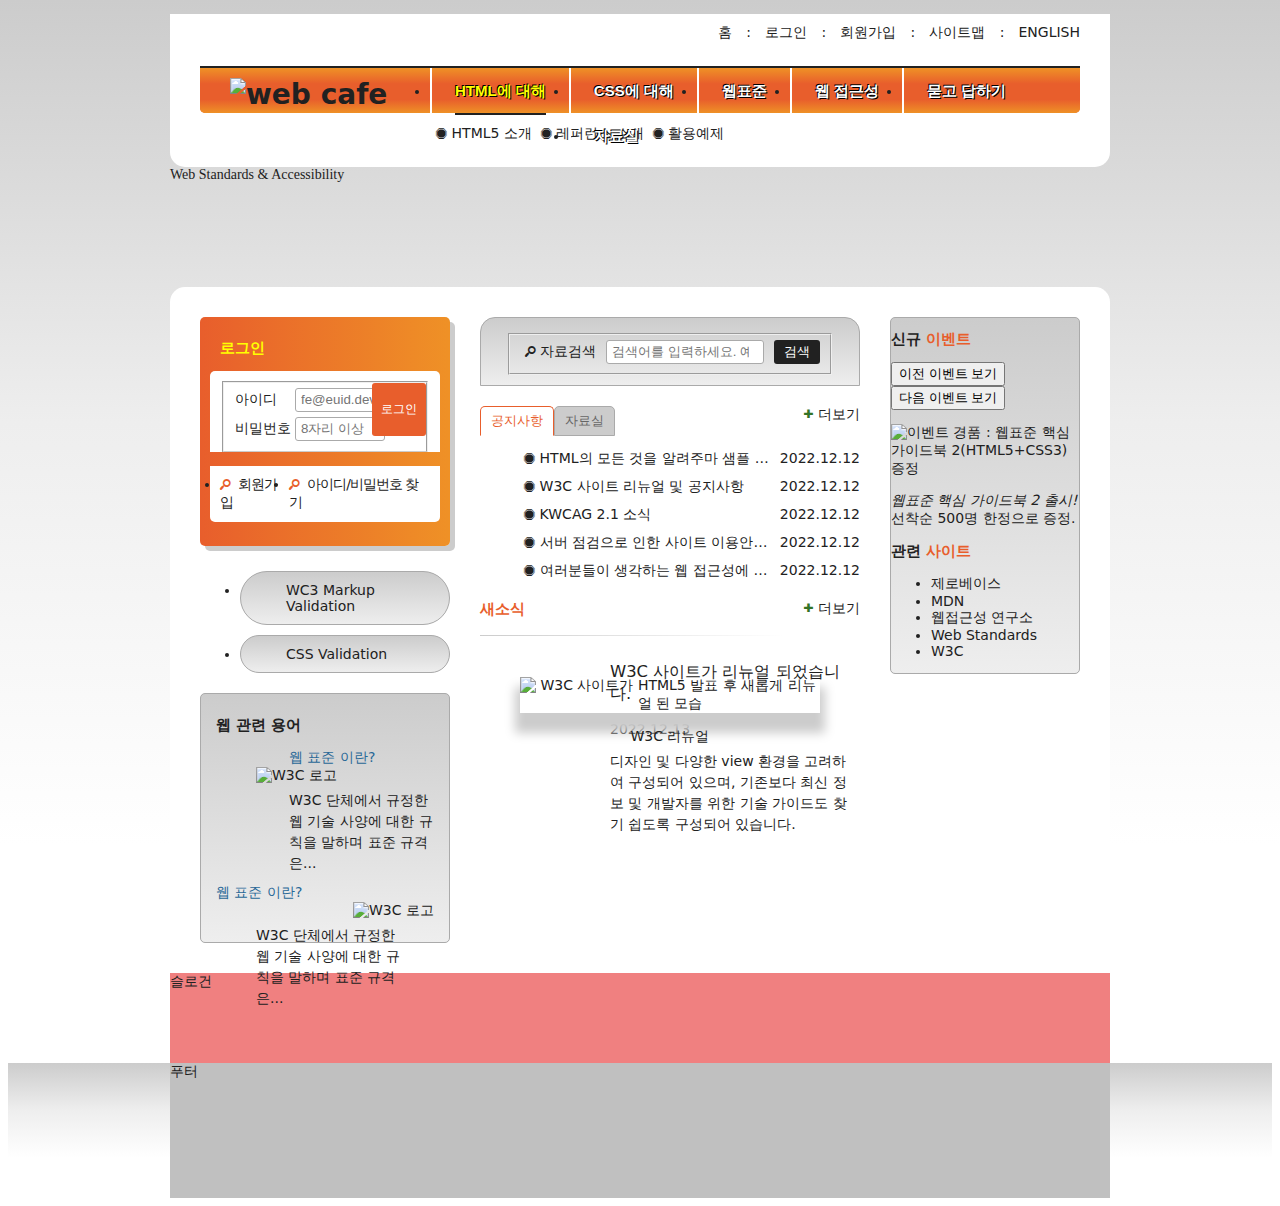
==== index.html @ b04c9e74 "공통 스타일 모듈 생성" ====
<!DOCTYPE html>
<html lang="ko-KR">
<head>
  <meta charset="UTF-8" />
  <meta http-equiv="X-UA-Compatible" content="IE=edge" />
  <meta name="viewport" content="width=device-width, initial-scale=1.0" />
  <title>웹카페</title>
  <link rel="stylesheet" as="style" crossorigin href="https://cdn.jsdelivr.net/gh/orioncactus/pretendard@v1.3.6/dist/web/static/pretendard.css" />
  <link rel="stylesheet" href="./styles/style.css" />
  <script src="./js/main.js" defer></script>
</head>
<body>
  <!-- header -->
  <header class="header">
    <!-- 로고 Start -->
    <h1 class="logo"> 
      <a href="./index-complete.html">
        <img src="./assets/logo.png" alt="web cafe" />
      </a>
    </h1>
    <!-- h1태그는 텍스트레벨, a태그는 기능적인 부분을 담당 -->
    <!-- 로고 End -->

    <!-- 텍스트 링크 모음 Start -->
    <ul class="member">
      <li><a href="/">홈</a></li>
      <li><span class="divider" aria-hidden="true">:</span><a href="/">로그인</a></li>
      <li><span class="divider" aria-hidden="true">:</span><a href="/">회원가입</a></li>
      <li><span class="divider" aria-hidden="true">:</span><a href="/">사이트맵</a></li>
      <li><span class="divider" aria-hidden="true">:</span><a href="/">english</a></li>
    </ul>
    <!-- 텍스트 링크 모음 멤버 End -->
    <nav class="navigation">
      <h2 class="a11y-hidden">메인 메뉴</h2>
      <ul class="menu">
        <li class="menu-item is-active">
          <button type="button" class="menu-button">HTML에 대해</button>
          <ul class="sub-menu menu-html">
            <li>
              <a href="/">HTML5 소개</a>
            </li>
            <li>
              <a href="/">레퍼런스 소개</a>
            </li>
            <li>
              <a href="/">활용예제</a>
            </li>
          </ul>
        </li>
        <li class="menu-item">
          <button type="button" class="menu-button">CSS에 대해</button>
          <ul class="sub-menu menu-css">
            <li>
              <a href="/">CSS 소개</a>
            </li>
            <li>
              <a href="/">CSS2 VS CSS3</a>
            </li>
            <li>
              <a href="/">CSS 애니메이션</a>
            </li>
            <li>
              <a href="/">CSS Framework</a>
            </li>
          </ul>
        </li>
        <li class="menu-item">
          <button type="button" class="menu-button">웹표준</button>
          <ul class="sub-menu menu-standards">
            <li>
              <a href="/">웹표준 이란?</a>
            </li>
            <li>
              <a href="/">W3C</a>
            </li>
            <li>
              <a href="/">HTML5의 현재와 미래</a>
            </li>
          </ul>
        </li>
        <li class="menu-item">
          <button type="button" class="menu-button">웹 접근성</button>
          <ul class="sub-menu menu-accessibility">
            <li>
              <a href="/">웹 접근성의 개요</a>
            </li>
            <li>
              <a href="/">장애 환경의 이해</a>
            </li>
            <li>
              <a href="/">장차법</a>
            </li>
            <li>
              <a href="/">웹 접근성 품질마크</a>
            </li>
          </ul>
        </li>
        <li class="menu-item">
          <button type="button" class="menu-button">묻고 답하기</button>
          <ul class="sub-menu menu-qna">
            <li>
              <a href="/">묻고 답하기</a>
            </li>
            <li>
              <a href="/">FAQ</a>
            </li>
            <li>
              <a href="/">1대1 질문</a>
            </li>
            <li>
              <a href="/">웹표준</a>
            </li>
            <li>
              <a href="/">웹 접근성</a>
            </li>
          </ul>
        </li>
        <li class="menu-item">
          <button type="button" class="menu-button">자료실</button>
          <ul class="sub-menu menu-archive">
            <li>
              <a href="/">공개 자료실</a>
            </li>
            <li>
              <a href="/">이미지 자료실</a>
            </li>
            <li>
              <a href="/">웹표준 자료실</a>
            </li>
            <li>
              <a href="/">웹 접근성 자료실</a>
            </li>
          </ul>
        </li>
      </ul>
    </nav>
  </header>
  <!-- visual -->
  <div class="visual">
    <div class="visual-text">
      Web Standards &amp; Accessibility
    </div>
  </div>
  <main class="main">
    <!-- group1 -->
    <div class="group group1">
      <!-- login -->
      <section class="login">
        <h2 class="login-title">로그인</h2>
        <form action="" class="login-form" method="GET">
          <fieldset>
            <legend>회원 로그인 폼</legend>
            <div class="user-email">
              <label for="userEmail">아이디</label>
              <input type="email" id="userEmail" name="userEmail" placeholder="fe@euid.dev" required />
            </div>
            <div class="user-pw">
              <label for="userPw">비밀번호</label>
              <input type="password" id="userPw" name="userPw" placeholder="8자리 이상" required />
            </div>
            <button type="submit" class="login-button">로그인</button>
          </fieldset>
        </form>
        <ul class="sign">
          <li><a href="/">회원가입</a></li>
          <li><a href="/">아이디/비밀번호 찾기</a></li>
        </ul>
      </section>
      <!-- validation -->
      <h2 class="a11y-hidden">유효성 검사 배너</h2>
      <ul class="validation-list">
        <li><a href="/" target="_blank" rel="noopener noreferrer" title="마크업 유효성검사 사이트로 이동 (새창)">WC3 Markup Validation</a></li>
        <li><a href="/" target="_blank" rel="noopener noreferrer" title="CSS 유효성검사 사이트로 이동 (새창)">CSS Validation</a></li>
      </ul>
       <!-- term -->
      <section class="term">
        <h2 class="term-title">웹 관련 용어</h2>
        <dl class="term-list">
          <div>
            <dt class="term-list-subject">웹 표준 이란?</dt>
            <dd class="term-list-thumbnail">
              <img src="./assets/web_standards.gif" alt="W3C 로고" />
            </dd>
            <dd class="term-list-brief">
              W3C 단체에서 규정한 웹 기술 사양에 대한 규칙을 말하며 표준 규격은...
            </dd>
          </div>
          <div class="cross">
            <dt class="term-list-subject">웹 표준 이란?</dt>
            <dd class="term-list-thumbnail">
              <img src="./assets/web_standards.gif" alt="W3C 로고" />
            </dd>
            <dd class="term-list-brief">
              W3C 단체에서 규정한 웹 기술 사양에 대한 규칙을 말하며 표준 규격은...
            </dd>
          </div>
        </dl>
      </section>
    </div>
    <!-- group2 -->
    <div class="group group2">
      <!-- search-form -->
      <h2 class="a11y-hidden">검색</h2>
      <form method="POST" action="https://formspree.io/seulbinim@gmail.com" class="search-form">
        <fieldset>
          <legend>검색 폼</legend>
          <div class="search-form-inner">
            <div class="form-group">
              <label for="search" class="form-group-label"><span class="icon-search" aria-hidden="true"></span>자료검색</label>
              <input type="search" id="search" class="form-group-input" required placeholder="검색어를 입력하세요. 예)HTML5" />
            </div>
            <button type="submit" class="search-button button-fill button">검색</button>
          </div>
        </fieldset>
      </form>
      <!-- tab -->
      <div class="board">
        <div class="tab-list" role="tablist">
          <button type="button" class="tab is-select" role="tab" aria-selected="true" aria-controls="notice" id="noticeButton">공지사항</button>
          <button type="button" class="tab" role="tab" aria-selected="false" aria-controls="archive" id="archiveButton">자료실</button>
        </div>
        
        <div class="notice tab-panel is-select" role="tabpanel" id="notice" aria-labelledby="noticeButton">
          <ul class="board-list">
            <li>
              <a class="icon-stop" href="/">HTML의 모든 것을 알려주마 샘플 활용법</a>
              <time datetime="2022-12-12T13:53:45">2022.12.12</time>
            </li>
            <li>
              <a class="icon-stop" href="/">W3C 사이트 리뉴얼 및 공지사항</a>
              <time datetime="2022-12-12T13:53:45">2022.12.12</time>
            </li>
            <li>
              <a class="icon-stop" href="/">KWCAG 2.1 소식</a>
              <time datetime="2022-12-12T13:53:45">2022.12.12</time>
            </li>
            <li>
              <a class="icon-stop" href="/">서버 점검으로 인한 사이트 이용안내 입니다.</a>
              <time datetime="2022-12-12T13:53:45">2022.12.12</time>
            </li>
            <li>
              <a class="icon-stop" href="/">여러분들이 생각하는 웹 접근성에 대해 이야기를 나누어 봅시다.</a>
              <time datetime="2022-12-12T13:53:45">2022.12.12</time>
            </li>
          </ul>
          <a href="/" class="board-more icon-plus" aria-labelledby="noticeButton">더보기</a>
        </div>

        <div class="archive tab-panel" role="tabpanel" id="archive" aria-labelledby="archiveButton">
          <ul class="board-list">
            <li>
              <a class="icon-stop" href="/">디자인 사이트 링크 모음</a>
              <time datetime="2022-12-21T13:53:45">2022.12.21</time>
            </li>
            <li>
              <a class="icon-stop" href="/">웹 접근성 관련 자료 모음</a>
              <time datetime="2022-12-21T13:53:45">2022.12.21</time>
            </li>
            <li>
              <a class="icon-stop" href="/">예제 샘플 응용해보기</a>
              <time datetime="2022-12-21T13:53:45">2022.12.21</time>
            </li>
            <li>
              <a class="icon-stop" href="/">웹 접근성 향상을위한 국가 표준 기술 가이드라인</a>
              <time datetime="2022-12-21T13:53:45">2022.12.21</time>
            </li>
            <li>
              <a class="icon-stop" href="/">로얄티 프리 이미지 자료</a>
              <time datetime="2022-12-21T13:53:45">2022.12.21</time>
            </li>
          </ul>
          <a href="/" class="board-more icon-plus" aria-labelledby="archiveButton">더보기</a>
        </div>
      </div>
      <!-- news -->
      <section class="news">
        <h2 class="news-title accent-color text-xl">새소식</h2>
        <a href="/" class="news-link">
          <article class="news-item">
            <h3 class="news-item-title">W3C 사이트가 리뉴얼 되었습니다.</h3>
            <time class="news-item-date" datetime="2022-12-13T09:30:23">2022.12.13</time>
            <p class="news-item-brief">
              디자인 및 다양한 view 환경을 고려하여 구성되어 있으며,
              기존보다 최신 정보 및 개발자를 위한 기술 가이드도
              찾기 쉽도록 구성되어 있습니다.
            </p>
            <figure class="news-item-thumbnail">
              <img src="assets/news.gif" alt="W3C 사이트가 HTML5 발표 후 새롭게 리뉴얼 된 모습" />
              <figcaption>W3C 리뉴얼</figcaption>
            </figure>
          </article>
        </a>
        <a href="/" class="icon-plus news-more more" title="새소식">더보기</a>
      </section>
    </div>
    <!-- group3 -->
    <div class="group group3">
      <!-- event -->
      <div class="gradient-effect">
        <section class="event">
          <h2 class="event-title text-xl">신규 <span class="accent-color">이벤트</span></h2>
          <div class="event-button-wrapper">
            <button type="button" class="event-button event-button-prev">이전 이벤트 보기</button>
            <button type="button" class="event-button event-button-next">다음 이벤트 보기</button>
          </div>
          <div id="eventDetail">
            <p class="event-thumbnail">
              <img src="./assets/free_gift.gif" alt="이벤트 경품 : 웹표준 핵심 가이드북 2(HTML5+CSS3) 증정" />
            </p>
            <p class="event-brief">
              <em>웹표준 핵심 가이드북 2 출시!</em> 선착순 500명 한정으로 증정.
            </p>
          </div>
        </section>
        <section class="related">
          <h2 class="related-title text-xl">관련 <span class="accent-color">사이트</span></h2>
          <ul class="related-list" tabindex="0">
            <li><a href="/">제로베이스</a></li>
            <li><a href="/">MDN</a></li>
            <li><a href="/">웹접근성 연구소</a></li>
            <li><a href="/">Web Standards</a></li>
            <li><a href="/">W3C</a></li>
          </ul>
        </section>
      </div>
    </div>
  </main>
  <article class="slogan">슬로건</article>
  <footer class="footer">
    <div class="footer-inner">
      푸터
    </div>
  </footer>
</body>
</html>
---- styles/style.css ----
@import url(./normalize.css);
@import url(./reset.css);
@import url(./fontello.css);

/* 숨김 콘텐츠 */
.a11y-hidden, legend {
  position: absolute;
  width: 1px;
  height: 1px;
  overflow: hidden;
  clip-path: polygon(0 0, 0 0, 0 0);
}

/* 기본 스타일 */
*, *::before, *::after {
  box-sizing: border-box;
}

html {
  font-size: 10px;
}

/* 링크 스타일 */
a {
  color: inherit;
  text-decoration: none;
}

/* 본문 스타일 */
body {
  font-family: "Pretendard Variable", Pretendard, -apple-system, BlinkMacSystemFont, system-ui, Roboto, "Helvetica Neue", "Segoe UI", "Apple SD Gothic Neo", "Noto Sans KR", "Malgun Gothic", "Apple Color Emoji", "Segoe UI Emoji", "Segoe UI Symbol", sans-serif;
  font-size: 1.4rem;
  color: #212121;
  background: url("./images/bg_flower.png") no-repeat 50% 0,
  #ccc linear-gradient(to bottom, #ccc 0%, #eee 35%, #fff 70%, #fff 100%) repeat 0 0;
}

/* 레이아웃 */
.header, .visual, .main, .slogan, .footer-inner {
  width: 940px;
  margin: 0 auto;
}

/* 헤더 */
.header {
  background: #fff;
  padding: 0 30px;
  border-radius: 0 0 15px 15px;
  position: relative;
}

/* 로고 */
.logo {
  position: absolute;
  top: 45px;
  left: 60px;
  z-index: 10;
}

/* 텍스트 링크 모음 */
.member {
  text-align: right;
  padding: 4px 0;
  /* position 속성을 활용하여 .member 영역을 오른쪽으로 10px 만큼 이동_구형브라우저지원시 */
  /* position: relative;
  right: -10px; */
  /* transform 속성을 활용하여 .member 영역을 오른쪽으로 10px 만큼 이동 */
  transform : translateX(10px)
}

.member li {
  display: inline-block;
}

.member a {
  padding: 6px 10px;
  display: inherit;
  text-transform: uppercase;
}

/* 마지막 li 요소에 포함된 a 요소를 선택하여 오른쪽 padding 값을 0으로 재정의 하는 방법 */
/* .member li:last-child a {
  padding-right: 0;
} */

.divider {
  margin-right: 4px;
}

/* 메인 메뉴 */
.navigation {
  padding-bottom: 40px;
}

.menu {
  border-top: 2px solid currentColor;
  background: #e85e2c
    linear-gradient(
      to bottom,
      #ef9126 0%,
      #e85e2c 35%,
      #e85e2c 70%,
      #ef9126 100%
    );
  border-radius: 0 0 5px 5px;
  padding-left: 230px;
  height: 47px;
  position: relative;
}

.menu > li:nth-child(-n + 3) {
  position: relative;
}

.menu-item {
  position: relative;
  float: left;
  border-left: 2px solid #fff;
}

.menu-button {
  border: 0;
  background: transparent;
  padding: 0 23px;
  line-height: 45px;
  font-size: 15px;
  font-weight: 700;
  color: #fff;
  text-shadow: 1px 1px 0 #000, -1px -1px 0 #000;
}

.is-active .menu-button {
  color: #ff0;
}

.is-active .menu-button::after {
  content: "";
  display: block;
  border-top: 2px solid #212121;
}

.sub-menu {
  position: absolute;
  top: 47px;
  padding: 4px 0;
  display: none;
}

.menu-html, .menu-css, .menu-standards {
  left: 0;
}

.menu-accessibility, .menu-qna, .menu-archive {
  right: 0;
}

.is-active .sub-menu {
  display: block;
  white-space: nowrap;
}

.sub-menu a::before {
  content: "\e805";
  font-family: "fontello";
  font-style: normal;
  font-weight: normal;
  speak: never;

  display: inline-block;
  text-decoration: inherit;
  width: 1em;
  margin-right: .2em;
  text-align: center;
  font-variant: normal;
  text-transform: none;
  line-height: 1em;
  margin-left: .2em;
  -webkit-font-smoothing: antialiased;
  -moz-osx-font-smoothing: grayscale;
}

.sub-menu a:hover::before, .sub-menu a:focus::before {
  content: "\e801";
}

.sub-menu a {
  display: inline-block;
  padding: 6px 0;
}

.sub-menu a:hover, .sub-menu a:focus {
  color: #f00;
}

.sub-menu li {
  display: inline-block;
}

/* 비주얼 */
/* at sign rule */
@keyframes moveEffect {
  0% {
    font-size: 12px;
    color: rgba(0, 0, 0, 0.2);
    transform: translate(0,0);
  }
  100% {
    font-size: 24px;
    color: rgba(0, 0, 0, 1);
    transform: translate(400px,75px);
  }
}

@keyframes fadeEffect {
  0%{
    opacity: 1;
  }
  100%{
    opacity: 0;
  }
}

.visual {
  height: 120px;
  position: relative;
}

.visual::before, .visual::after {
  content: "";
  position: absolute;
  width: 100%;
  height: 100%;
  top: 0;
  left: 0;
  animation: fadeEffect 2000ms infinite alternate;
}

.visual::before {
  background: url(./images/ani_flower_01.png) no-repeat 0 -10px,
  url(./images/ani_flower_02.png) no-repeat 600px 0;
}

.visual::after {
  background: url(./images/ani_flower_03.png) no-repeat 300px 0, url(./images/ani_flower_04.png) no-repeat 800px 0;
  animation-delay: 1000ms;
}

.visual-text {
  font-family: Georgia, 'Times New Roman', Times, serif;
  animation: moveEffect 400ms forwards ease-in-out;
  position: absolute;
  z-index: 1;
}

/* 메인 */
.main {
  background: #fff;
  min-height: 450px;
  display: flow-root;
  padding: 30px 15px;
  border-radius: 15px 15px 0 0;
  /* overflow: hidden; */
  /* Block Formatting Context */
}

.group {
  margin: 0 15px;
  float: left;
}

.group1 {
  width: 250px;
}

.group2 {
  width: 380px;
}

.group3 {
  width: 190px;
}

/* 로그인 */
.login {
  box-shadow: 5px 5px 0 0 #ccc;
  background: linear-gradient(to right,#e85e2c,#ef9126);
  border-radius: 5px;
  padding: 10px;
}

.login-title {
  color: yellow;
  font-weight: 700;
  text-indent: 10px;
  font-size: 15px;
}

.login-form {
  background-color: #fff;
  margin-top: 10px;
  border-radius: 5px 5px 0 0;
  display: flex;
  padding: 10px 10px 0 10px;
}

.login-form fieldset {
  position: relative;
  width: 210px;
  padding-bottom: 5px;
  border-bottom: 1px solid #ccc;
}

.user-email, .user-pw {
  padding-bottom: 5px;
}

.login-form label {
  display: inline-block;
  width: 4em;
}

.login-form input {
  width: 90px;
  height: 24px;
  padding: 1px 1px 1px 5px;
  border: 1px solid #aaa;
  border-radius: 3px;
}

.login-button {
  display: inline-block;
  position: absolute;
  right: 0;
  top: 0;
  height: 53px;
  background-color: #e85e2c;
  color: #fff;
  border: 0;
  padding: 0 9px;
  border-radius: 3px;
  font-size: 12px;
}

/* 주석 부분은 sign 가로 정렬의 여러 가지 방법 */
.sign {
  background-color: #fff;
  border-radius: 0 0 5px 5px;
  padding: 4px 10px;
  display: flex;
  flex-flow: row nowrap;
  justify-content: space-between;
  /* font-size: 0; */
  /* display: flow-root; */
}

/* .sign li:first-child {
  float: left;
}

.sign li:last-child {
  float: right;
} */

/* .sign li {
  font-size: 14px;
  display: inline-block;
}

.sign li:first-child {
  width: 40%;
}
.sign li:last-child {
  width: 60%;
  text-align: right;
} */


.sign a {
  display: block;
  padding: 6px 0;
  letter-spacing: -1px;
}

.sign a::before {
  font-family: fontello;
  content: "\e803";
  color: #e85e2c;
  margin-right: 8px;
}

/* 유효성 검사 배너 */
.validation-list {
  margin-top: 25px;
}

.validation-list li {
  margin-top: 10px;
}

.validation-list a {
  display: block;
  border: 1px solid #aaa;
  border-radius: 30px;
  padding: 10px 15px 10px 45px;
  /* padding: 0 15px 0 45px;
  line-height: 40px; */
  background: url(./images/validation_icon.png) no-repeat 20px 50%,#ccc linear-gradient(to bottom, #ccc, #eee);
}

.validation-list a:hover, .validation-list a:focus {
  color: #f00;
}

/* 웹 관련 용어 */
.term {
  background: #ccc linear-gradient(to bottom, #ccc, #eee);
  margin-top: 20px;
  border: 1px solid #aaa;
  border-radius: 5px;
  height: 250px;
  padding: 10px 15px;
}

.term-title {
  font-size: 15px;
  font-weight: 700;
}

.term-list div {
  margin-top: 10px;
  display: flow-root;
}

.term-list-subject, .term-list-brief {
  float: right;
  width: 145px;
}

.term-list-subject {
  color: #296897;
  font-weight: 500;
}
.term-list-thumbnail {
  float: left;
}

.term-list-thumbnail img {
 vertical-align: middle;
}

.term-list-brief {
  margin-top: 5px;
  line-height: 1.5;
}

.cross .term-list-subject, .cross .term-list-brief {
  float: left;
}

.cross .term-list-thumbnail {
  float: right;
}

/* 검색 창 */
.search-form {
  border: 1px solid #aaa;
  background: #ccc linear-gradient(to bottom, #ccc, #eee);
  border-radius: 15px 15px 0 0;
  padding: 15px 25px 10px;
}

.search-form-inner {
  display: flex;
  flex-flow: row nowrap;
}

.form-group {
  flex-grow: 1;
  display: flex;
  flex-flow: row nowrap;
  align-items: center;
  padding-right: 10px;
}

.search-form-inner label {
  /* white-space: nowrap; */
  margin-right: 10px;
  flex-shrink: 0;
}

.search-form-inner input {
  flex-grow: 1;
  border: 1px solid #aaa;
  border-radius: 3px;
  height: 24px;
  padding: 1px 1px 1px 5px;
  min-width: 0;
  width: 100%;
}

.search-button {
  /* white-space: nowrap; */
  flex-shrink: 0;
  background-color: #212121;
  color: #fff;
  line-height: 24px;
  border: 0;
  border-radius: 3px;
  padding: 0 10px;
  font-size: 1.3rem;
}

/* 공지사항 및 자료실 */
.board {
  margin-top: 20px;
  position: relative;
}

.tab-list {
  display: flex;
  flex-flow: row nowrap;
}

.tab {
  border: 1px solid #aaa;
  border-radius: 5px 5px 0 0;
  color: #666;
  background-color: #ccc;
  padding: 5px 10px;
}

.is-select.tab {
  border-color: currentColor currentColor #fff currentColor;
  color: #e85e2c;
  background-color: #fff;
}

.tab-panel {
  display: none;
}

.is-select.tab-panel {
  display: block;
}

.board-list li {
  margin-top: 10px;
  display: flex;
  flex-flow: row nowrap;
  justify-content: space-between;
}

.board-list a {
  flex-grow: 1;
  text-overflow: ellipsis;
  overflow: hidden;
  white-space: nowrap;
}

.board-more {
  position: absolute;
  right: -8px;
  top: -8px;
  padding: 8px;
}

.icon-plus::before {
  color: hsla(110, 50%, 30%, 1);
}

/* 새소식 */
.news {
  position: relative;
  margin-top: 20px;
}

.news::before {
  content: "";
  position: absolute;
  top: 35px;
  left: 0;
  width: 80%;
  height: 1px;
  background: #aaa linear-gradient(to right, #ccc, #fff);  
}

/* .news-title {
  font-size: 1.5rem;
  font-weight: 700;
} */

.news-link {
  display: block;
  margin-top: 10px;
  padding-top: 10px;
}

.news-item {
  position: relative;
  margin-top: 20px;
  padding-left: 130px;
}

.news-item-title {
  font-weight: 500;
}

.news-item-date {
  display: block;
  margin: 5px 0 10px;
}

.news-item-brief {
  line-height: 1.5;
}

.news-item-thumbnail {
  position: absolute;
  left: 0;
  top: 2px;
  text-align: center;
}

.news-item-thumbnail img {
  box-shadow: 0 15px 10px 5px #ccc;
  margin-bottom: 15px;
}

.news-more {
  position: absolute;
  top: -8px;
  right: -8px;
  padding: 8px;
}

/* 신규이벤트 및 관련 사이트 */
.gradient-effect {
  background: #ccc linear-gradient(to bottom, #ccc, #eee);
  border: 1px solid #aaa;
  border-radius: 5px;
}

.accent-color {
  color: #e85e2c;
}

.text-xl {
  font-size: 1.5rem;
  font-weight: 700;
}

/* 슬로건 */
.slogan {
  background: LightCoral;
  height: 10vh;
}

/* 푸터 */
.footer {
  background: linear-gradient(to bottom, #ccc 0%, #eee 35%, #fff 70%, #fff 100%);
}

.footer-inner {
  background: silver;
  height: 15vh;
}
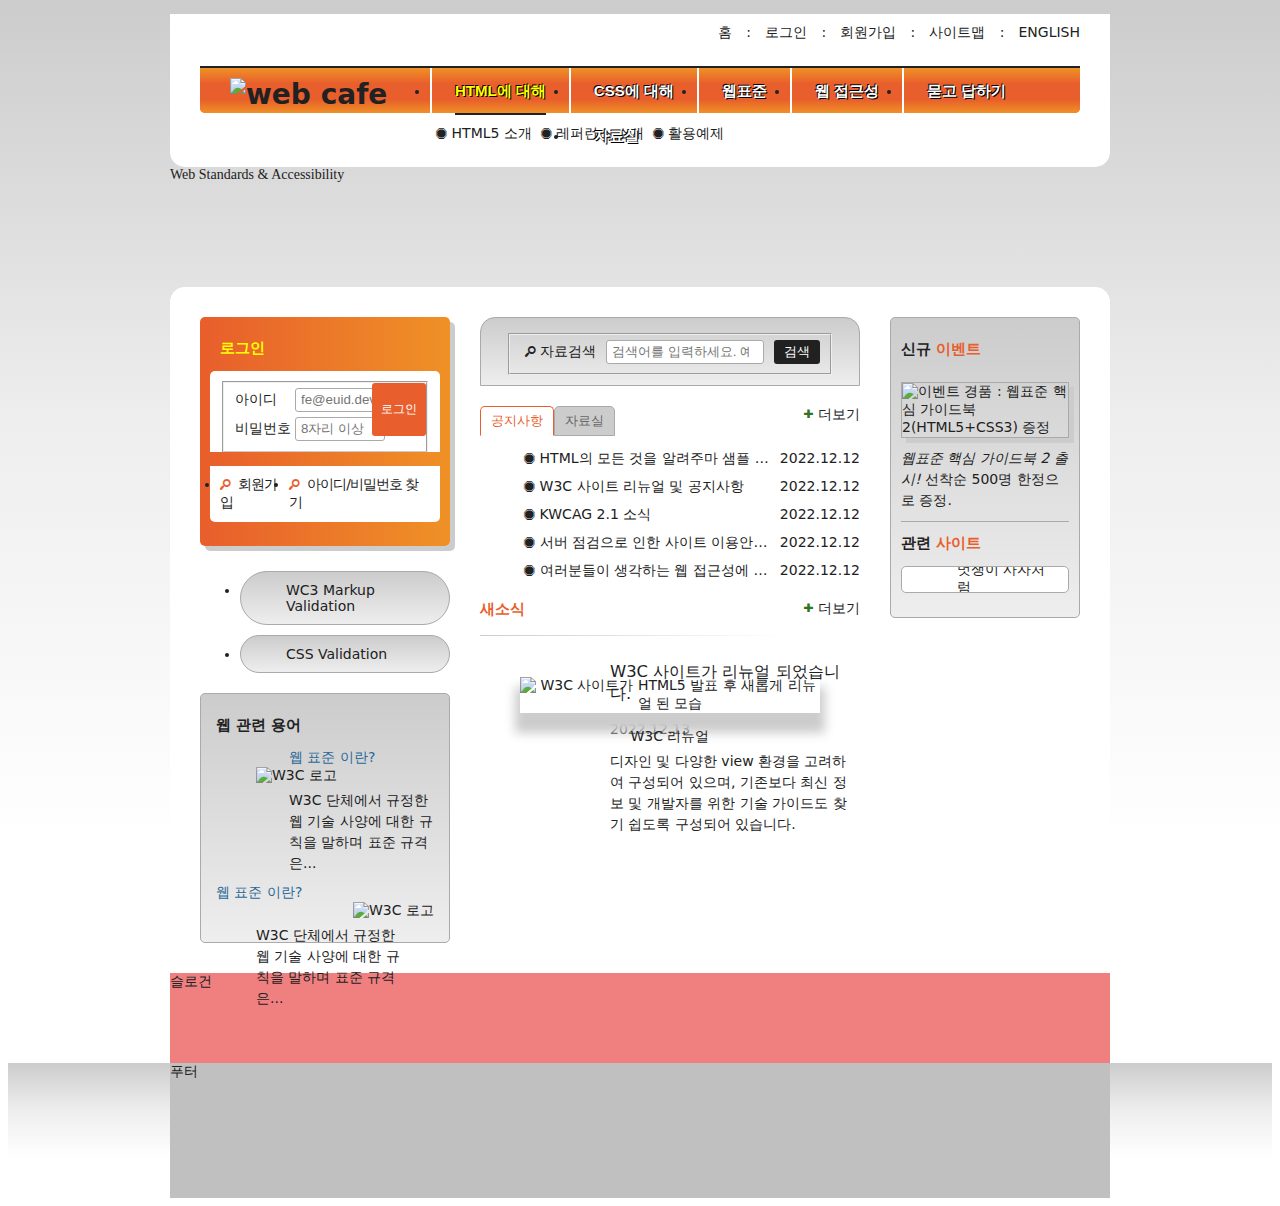
==== commit c491812a: "애니메이션 완성" ====
--- a/index.html
+++ b/index.html
@@ -315,11 +315,11 @@
         <section class="related">
           <h2 class="related-title text-xl">관련 <span class="accent-color">사이트</span></h2>
           <ul class="related-list" tabindex="0">
-            <li><a href="/">제로베이스</a></li>
-            <li><a href="/">MDN</a></li>
+            <li><a href="/">멋쟁이 사자처럼</a></li>
+            <li><a href="/">이듬(E.UID)</a></li>
             <li><a href="/">웹접근성 연구소</a></li>
-            <li><a href="/">Web Standards</a></li>
-            <li><a href="/">W3C</a></li>
+            <li><a href="/">프론트엔드 사기꾼</a></li>
+            <li><a href="/">코드 라이언</a></li>
           </ul>
         </section>
       </div>
--- a/styles/style.css
+++ b/styles/style.css
@@ -638,6 +638,7 @@
   background: #ccc linear-gradient(to bottom, #ccc, #eee);
   border: 1px solid #aaa;
   border-radius: 5px;
+  padding: 10px;
 }
 
 .accent-color {
@@ -647,6 +648,102 @@
 .text-xl {
   font-size: 1.5rem;
   font-weight: 700;
+}
+
+.event {
+  border-bottom:  1px solid #aaa;
+  /* position: relative; */
+  /* display: flow-root; */
+}
+
+.event-title {
+  display: inline-block;
+}
+
+.event-button-wrapper {
+  /* font-size: 0; */ /* font-size:0은 스크린리더가가 못 읽음 */
+  overflow: hidden;
+  height: 20px;
+  /* position: absolute;
+  right: 0;
+  top: 0; */
+  /* display:flex로 갭 없애는 방법 */
+  display: flex;
+  flex-flow: row nowrap;
+  align-items: center;
+  /* 이 갭은 버튼 사이의 갭, IE는 못 읽음 */
+  gap: 5px;
+  float: right;
+}
+
+/* IR 기법 > Image Replacement */
+.event-button {
+  width: 19px;
+  height: 18px;
+  border: 0;
+  padding: 18px 0 0 0;
+  background: url("./images/back_forward.png") no-repeat;
+}
+
+.event-button:focus {
+  outline-offset: -2px;
+}
+
+.event-button-prev {
+  /* margin-right: 5px; */
+}
+
+.event-button-next {
+  background-position: -36px 0;
+}
+
+.event-thumbnail, .event-brief {
+  margin: 10px 0;
+}
+
+.event-thumbnail img {
+  border: 1px solid #aaa;
+  box-shadow: 5px 5px 0 0 #ccc;
+}
+
+.event-brief{
+  line-height: 1.5;
+}
+
+.related {
+  margin-top: 10px;
+}
+
+.related-list {
+  margin-top: 10px;
+  background-color: #fff;
+  border: 1px solid #aaa;
+  border-radius: 5px;
+  margin-top: 10px;
+  height: 27px;
+  overflow: hidden;
+  transition: height 400ms 0ms, padding-top 400ms 400ms;
+}
+
+.related-list li {
+  /* line-height: 27px;
+  margin-left: 20px; */
+  height: 25px;
+  display: flex;
+  flex-flow: row nowrap;
+  align-items: center;
+  padding: 0 5px;
+}
+
+.related-list li a {
+  flex-grow: 1;
+  padding: 0 10px;
+}
+
+.related-list:hover, .related-list:focus {
+  height: 147px;
+  padding-top: 10px;
+  
 }
 
 /* 슬로건 */
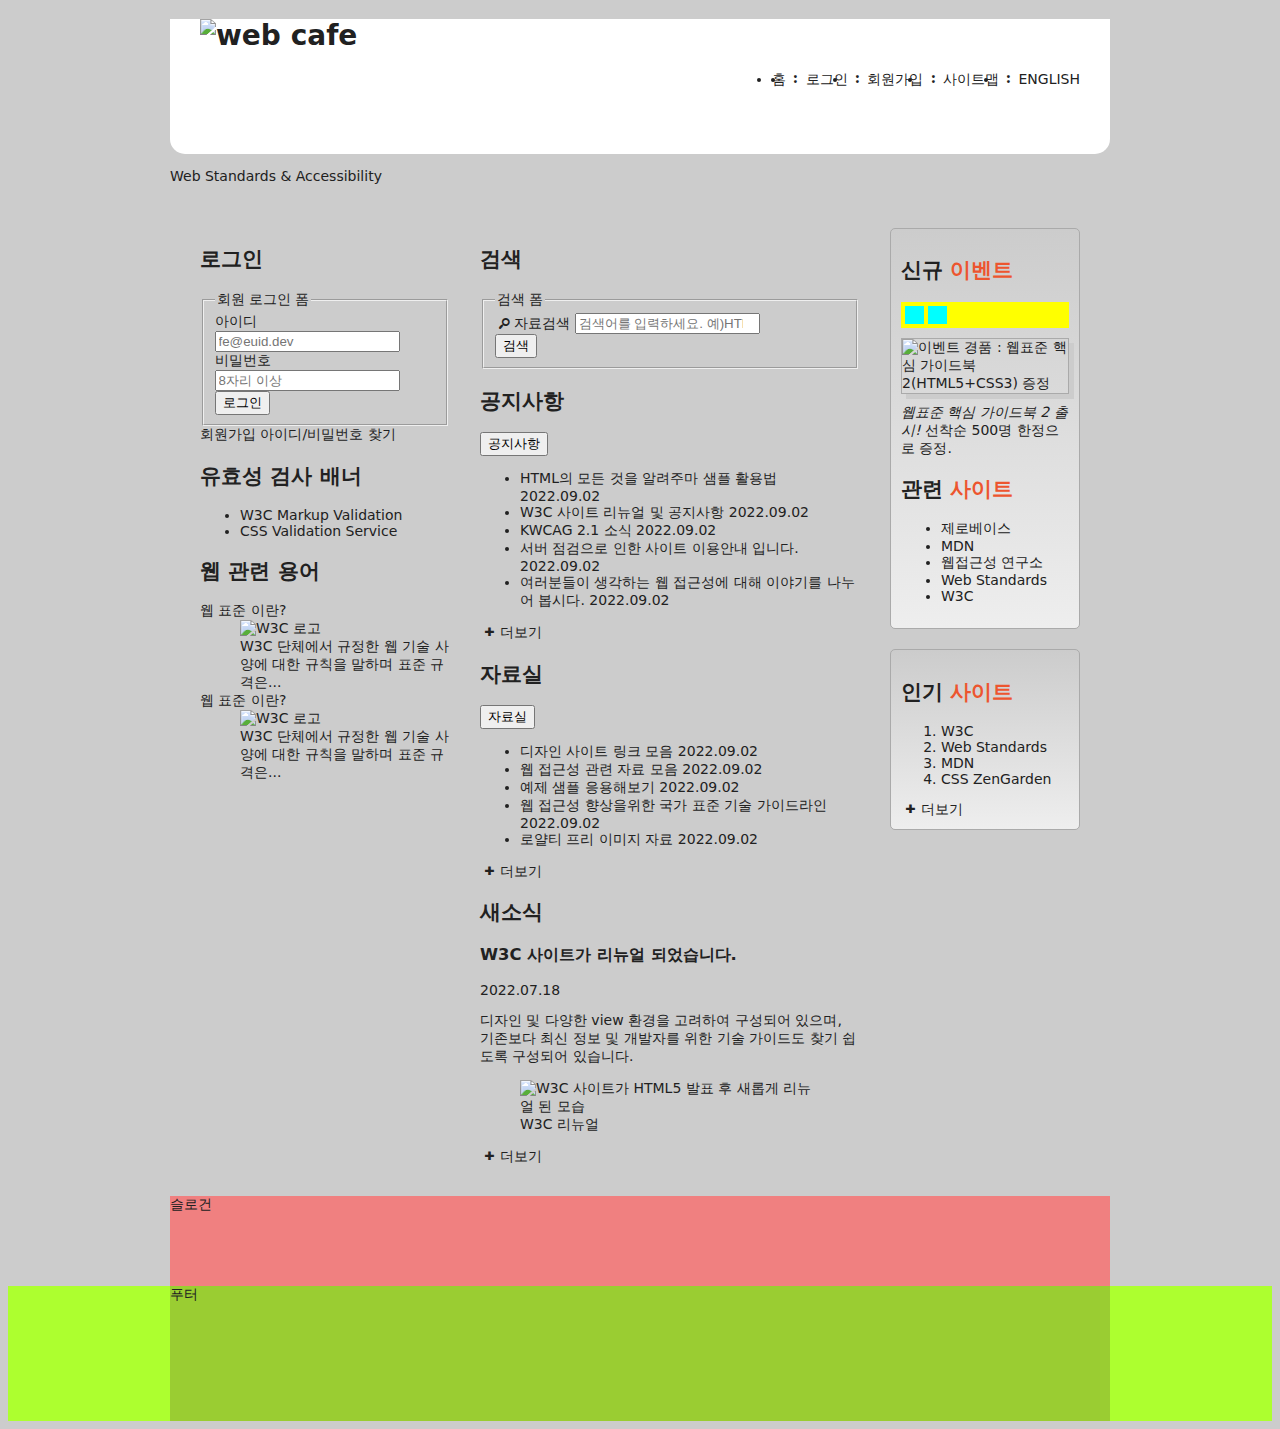
==== commit d849c141: "index 마크업 완성 및 css 기본 구조 설계, text-indent를 이용한 IR 기법" ====
--- a/index.html
+++ b/index.html
@@ -7,10 +7,8 @@
   <title>웹카페</title>
   <link rel="stylesheet" as="style" crossorigin href="https://cdn.jsdelivr.net/gh/orioncactus/pretendard@v1.3.6/dist/web/static/pretendard.css" />
   <link rel="stylesheet" href="./styles/style.css" />
-  <script src="./js/main.js" defer></script>
 </head>
 <body>
-  <!-- header -->
   <header class="header">
     <!-- 로고 Start -->
     <h1 class="logo"> 
@@ -24,155 +22,55 @@
     <!-- 텍스트 링크 모음 Start -->
     <ul class="member">
       <li><a href="/">홈</a></li>
-      <li><span class="divider" aria-hidden="true">:</span><a href="/">로그인</a></li>
-      <li><span class="divider" aria-hidden="true">:</span><a href="/">회원가입</a></li>
-      <li><span class="divider" aria-hidden="true">:</span><a href="/">사이트맵</a></li>
-      <li><span class="divider" aria-hidden="true">:</span><a href="/">english</a></li>
+      <li><span class="icon-colon"></span><a href="/">로그인</a></li>
+      <li><span class="icon-colon"></span><a href="/">회원가입</a></li>
+      <li><span class="icon-colon"></span><a href="/">사이트맵</a></li>
+      <li><span class="icon-colon"></span><a href="/">english</a></li>
     </ul>
     <!-- 텍스트 링크 모음 멤버 End -->
-    <nav class="navigation">
-      <h2 class="a11y-hidden">메인 메뉴</h2>
-      <ul class="menu">
-        <li class="menu-item is-active">
-          <button type="button" class="menu-button">HTML에 대해</button>
-          <ul class="sub-menu menu-html">
-            <li>
-              <a href="/">HTML5 소개</a>
-            </li>
-            <li>
-              <a href="/">레퍼런스 소개</a>
-            </li>
-            <li>
-              <a href="/">활용예제</a>
-            </li>
-          </ul>
-        </li>
-        <li class="menu-item">
-          <button type="button" class="menu-button">CSS에 대해</button>
-          <ul class="sub-menu menu-css">
-            <li>
-              <a href="/">CSS 소개</a>
-            </li>
-            <li>
-              <a href="/">CSS2 VS CSS3</a>
-            </li>
-            <li>
-              <a href="/">CSS 애니메이션</a>
-            </li>
-            <li>
-              <a href="/">CSS Framework</a>
-            </li>
-          </ul>
-        </li>
-        <li class="menu-item">
-          <button type="button" class="menu-button">웹표준</button>
-          <ul class="sub-menu menu-standards">
-            <li>
-              <a href="/">웹표준 이란?</a>
-            </li>
-            <li>
-              <a href="/">W3C</a>
-            </li>
-            <li>
-              <a href="/">HTML5의 현재와 미래</a>
-            </li>
-          </ul>
-        </li>
-        <li class="menu-item">
-          <button type="button" class="menu-button">웹 접근성</button>
-          <ul class="sub-menu menu-accessibility">
-            <li>
-              <a href="/">웹 접근성의 개요</a>
-            </li>
-            <li>
-              <a href="/">장애 환경의 이해</a>
-            </li>
-            <li>
-              <a href="/">장차법</a>
-            </li>
-            <li>
-              <a href="/">웹 접근성 품질마크</a>
-            </li>
-          </ul>
-        </li>
-        <li class="menu-item">
-          <button type="button" class="menu-button">묻고 답하기</button>
-          <ul class="sub-menu menu-qna">
-            <li>
-              <a href="/">묻고 답하기</a>
-            </li>
-            <li>
-              <a href="/">FAQ</a>
-            </li>
-            <li>
-              <a href="/">1대1 질문</a>
-            </li>
-            <li>
-              <a href="/">웹표준</a>
-            </li>
-            <li>
-              <a href="/">웹 접근성</a>
-            </li>
-          </ul>
-        </li>
-        <li class="menu-item">
-          <button type="button" class="menu-button">자료실</button>
-          <ul class="sub-menu menu-archive">
-            <li>
-              <a href="/">공개 자료실</a>
-            </li>
-            <li>
-              <a href="/">이미지 자료실</a>
-            </li>
-            <li>
-              <a href="/">웹표준 자료실</a>
-            </li>
-            <li>
-              <a href="/">웹 접근성 자료실</a>
-            </li>
-          </ul>
-        </li>
-      </ul>
-    </nav>
+
   </header>
-  <!-- visual -->
   <div class="visual">
-    <div class="visual-text">
+    <p class="visual-text">
       Web Standards &amp; Accessibility
-    </div>
+    </p>
   </div>
-  <main class="main">
-    <!-- group1 -->
+  <main class="main clearfix">
     <div class="group group1">
-      <!-- login -->
       <section class="login">
         <h2 class="login-title">로그인</h2>
-        <form action="" class="login-form" method="GET">
+        <form method="POST" action="https://formspree.io/seulbinim@gmail.com" class="login-form">
           <fieldset>
             <legend>회원 로그인 폼</legend>
             <div class="user-email">
               <label for="userEmail">아이디</label>
-              <input type="email" id="userEmail" name="userEmail" placeholder="fe@euid.dev" required />
+              <input type="email" id="userEmail" name="userEmail" required placeholder="fe@euid.dev" />
             </div>
             <div class="user-pw">
               <label for="userPw">비밀번호</label>
-              <input type="password" id="userPw" name="userPw" placeholder="8자리 이상" required />
+              <input type="password" id="userPw" name="userPw" required placeholder="8자리 이상" />
             </div>
             <button type="submit" class="login-button">로그인</button>
           </fieldset>
         </form>
-        <ul class="sign">
-          <li><a href="/">회원가입</a></li>
-          <li><a href="/">아이디/비밀번호 찾기</a></li>
-        </ul>
+        <div class="sign">
+          <a href="/"><span class="icon-right-open" aria-hidden="true"></span>회원가입</a>
+          <a href="/"><span class="icon-right-open" aria-hidden="true"></span>아이디/비밀번호 찾기</a>
+        </div>
       </section>
-      <!-- validation -->
-      <h2 class="a11y-hidden">유효성 검사 배너</h2>
+      <h2 class="sr-only">유효성 검사 배너</h2>
       <ul class="validation-list">
-        <li><a href="/" target="_blank" rel="noopener noreferrer" title="마크업 유효성검사 사이트로 이동 (새창)">WC3 Markup Validation</a></li>
-        <li><a href="/" target="_blank" rel="noopener noreferrer" title="CSS 유효성검사 사이트로 이동 (새창)">CSS Validation</a></li>
+        <li>
+          <a href="https://validator.w3.org/" target="_blank" title="마크업 유효성 검사 사이트로 이동" rel="noopener noreferrer">
+            W3C Markup Validation
+          </a>
+        </li>
+        <li>
+          <a href="https://jigsaw.w3.org/css-validator/" target="_blank" title="CSS 유효성 검사 사이트로 이동" rel="noopener noreferrer">
+            CSS Validation Service
+          </a>
+        </li>
       </ul>
-       <!-- term -->
       <section class="term">
         <h2 class="term-title">웹 관련 용어</h2>
         <dl class="term-list">
@@ -197,10 +95,8 @@
         </dl>
       </section>
     </div>
-    <!-- group2 -->
     <div class="group group2">
-      <!-- search-form -->
-      <h2 class="a11y-hidden">검색</h2>
+      <h2 class="sr-only">검색</h2>
       <form method="POST" action="https://formspree.io/seulbinim@gmail.com" class="search-form">
         <fieldset>
           <legend>검색 폼</legend>
@@ -209,76 +105,73 @@
               <label for="search" class="form-group-label"><span class="icon-search" aria-hidden="true"></span>자료검색</label>
               <input type="search" id="search" class="form-group-input" required placeholder="검색어를 입력하세요. 예)HTML5" />
             </div>
-            <button type="submit" class="search-button button-fill button">검색</button>
+            <button type="submit" class="button-fill button">검색</button>
           </div>
         </fieldset>
       </form>
-      <!-- tab -->
       <div class="board">
-        <div class="tab-list" role="tablist">
-          <button type="button" class="tab is-select" role="tab" aria-selected="true" aria-controls="notice" id="noticeButton">공지사항</button>
-          <button type="button" class="tab" role="tab" aria-selected="false" aria-controls="archive" id="archiveButton">자료실</button>
-        </div>
-        
-        <div class="notice tab-panel is-select" role="tabpanel" id="notice" aria-labelledby="noticeButton">
-          <ul class="board-list">
-            <li>
-              <a class="icon-stop" href="/">HTML의 모든 것을 알려주마 샘플 활용법</a>
-              <time datetime="2022-12-12T13:53:45">2022.12.12</time>
-            </li>
-            <li>
-              <a class="icon-stop" href="/">W3C 사이트 리뉴얼 및 공지사항</a>
-              <time datetime="2022-12-12T13:53:45">2022.12.12</time>
-            </li>
-            <li>
-              <a class="icon-stop" href="/">KWCAG 2.1 소식</a>
-              <time datetime="2022-12-12T13:53:45">2022.12.12</time>
-            </li>
-            <li>
-              <a class="icon-stop" href="/">서버 점검으로 인한 사이트 이용안내 입니다.</a>
-              <time datetime="2022-12-12T13:53:45">2022.12.12</time>
-            </li>
-            <li>
-              <a class="icon-stop" href="/">여러분들이 생각하는 웹 접근성에 대해 이야기를 나누어 봅시다.</a>
-              <time datetime="2022-12-12T13:53:45">2022.12.12</time>
-            </li>
+        <section class="notice board-section is-select">
+          <h2 class="sr-only notice-title" id="noticeTitle">공지사항</h2>
+          <button type="button" class="board-tab notice-tab">공지사항</button>
+          <ul class="notice-list board-panel">
+            <li>
+              <a class="icon-dot-circled" href="/">HTML의 모든 것을 알려주마 샘플 활용법</a>
+              <time datetime="2022-09-02T13:53:45">2022.09.02</time>
+            </li>
+            <li>
+              <a class="icon-dot-circled" href="/">W3C 사이트 리뉴얼 및 공지사항</a>
+              <time datetime="2022-09-02T13:53:45">2022.09.02</time>
+            </li>
+            <li>
+              <a class="icon-dot-circled" href="/">KWCAG 2.1 소식</a>
+              <time datetime="2022-09-02T13:53:45">2022.09.02</time>
+            </li>
+            <li>
+              <a class="icon-dot-circled" href="/">서버 점검으로 인한 사이트 이용안내 입니다.</a>
+              <time datetime="2022-09-02T13:53:45">2022.09.02</time>
+            </li>
+            <li>
+              <a class="icon-dot-circled" href="/">여러분들이 생각하는 웹 접근성에 대해 이야기를 나누어 봅시다.</a>
+              <time datetime="2022-09-02T13:53:45">2022.09.02</time>
+            </li>
+            
           </ul>
-          <a href="/" class="board-more icon-plus" aria-labelledby="noticeButton">더보기</a>
-        </div>
-
-        <div class="archive tab-panel" role="tabpanel" id="archive" aria-labelledby="archiveButton">
-          <ul class="board-list">
-            <li>
-              <a class="icon-stop" href="/">디자인 사이트 링크 모음</a>
-              <time datetime="2022-12-21T13:53:45">2022.12.21</time>
-            </li>
-            <li>
-              <a class="icon-stop" href="/">웹 접근성 관련 자료 모음</a>
-              <time datetime="2022-12-21T13:53:45">2022.12.21</time>
-            </li>
-            <li>
-              <a class="icon-stop" href="/">예제 샘플 응용해보기</a>
-              <time datetime="2022-12-21T13:53:45">2022.12.21</time>
-            </li>
-            <li>
-              <a class="icon-stop" href="/">웹 접근성 향상을위한 국가 표준 기술 가이드라인</a>
-              <time datetime="2022-12-21T13:53:45">2022.12.21</time>
-            </li>
-            <li>
-              <a class="icon-stop" href="/">로얄티 프리 이미지 자료</a>
-              <time datetime="2022-12-21T13:53:45">2022.12.21</time>
-            </li>
+          <a href="/" class="icon-plus more board-more" title="공지사항" aria-labelledby="noticeTitle">더보기</a>
+        </section>
+        <section class="archive board-section">
+          <h2 class="sr-only archive-title" id="archiveTitle">자료실</h2>
+          <button type="button" class="board-tab archive-tab">자료실</button>
+          <ul class="archive-list board-panel">
+            <li>
+              <a class="icon-dot-circled" href="/">디자인 사이트 링크 모음</a>
+              <time datetime="2022-09-02T13:53:45">2022.09.02</time>
+            </li>
+            <li>
+              <a class="icon-dot-circled" href="/">웹 접근성 관련 자료 모음</a>
+              <time datetime="2022-09-02T13:53:45">2022.09.02</time>
+            </li>
+            <li>
+              <a class="icon-dot-circled" href="/">예제 샘플 응용해보기</a>
+              <time datetime="2022-09-02T13:53:45">2022.09.02</time>
+            </li>
+            <li>
+              <a class="icon-dot-circled" href="/">웹 접근성 향상을위한 국가 표준 기술 가이드라인</a>
+              <time datetime="2022-09-02T13:53:45">2022.09.02</time>
+            </li>
+            <li>
+              <a class="icon-dot-circled" href="/">로얄티 프리 이미지 자료</a>
+              <time datetime="2022-09-02T13:53:45">2022.09.02</time>
+            </li>    
           </ul>
-          <a href="/" class="board-more icon-plus" aria-labelledby="archiveButton">더보기</a>
-        </div>
+          <a href="/" class="icon-plus more board-more" title="자료실" aria-labelledby="archiveTitle">더보기</a>
+        </section>
       </div>
-      <!-- news -->
       <section class="news">
-        <h2 class="news-title accent-color text-xl">새소식</h2>
+        <h2 class="news-title">새소식</h2>
         <a href="/" class="news-link">
           <article class="news-item">
             <h3 class="news-item-title">W3C 사이트가 리뉴얼 되었습니다.</h3>
-            <time class="news-item-date" datetime="2022-12-13T09:30:23">2022.12.13</time>
+            <time class="news-item-date" datetime="2022-07-18T16:19:23">2022.07.18</time>
             <p class="news-item-brief">
               디자인 및 다양한 view 환경을 고려하여 구성되어 있으며,
               기존보다 최신 정보 및 개발자를 위한 기술 가이드도
@@ -293,12 +186,10 @@
         <a href="/" class="icon-plus news-more more" title="새소식">더보기</a>
       </section>
     </div>
-    <!-- group3 -->
     <div class="group group3">
-      <!-- event -->
       <div class="gradient-effect">
         <section class="event">
-          <h2 class="event-title text-xl">신규 <span class="accent-color">이벤트</span></h2>
+          <h2 class="event-title">신규 <span class="accent-color">이벤트</span></h2>
           <div class="event-button-wrapper">
             <button type="button" class="event-button event-button-prev">이전 이벤트 보기</button>
             <button type="button" class="event-button event-button-next">다음 이벤트 보기</button>
@@ -313,14 +204,26 @@
           </div>
         </section>
         <section class="related">
-          <h2 class="related-title text-xl">관련 <span class="accent-color">사이트</span></h2>
+          <h2 class="related-title">관련 <span class="accent-color">사이트</span></h2>
           <ul class="related-list" tabindex="0">
-            <li><a href="/">멋쟁이 사자처럼</a></li>
-            <li><a href="/">이듬(E.UID)</a></li>
+            <li><a href="/">제로베이스</a></li>
+            <li><a href="/">MDN</a></li>
             <li><a href="/">웹접근성 연구소</a></li>
-            <li><a href="/">프론트엔드 사기꾼</a></li>
-            <li><a href="/">코드 라이언</a></li>
+            <li><a href="/">Web Standards</a></li>
+            <li><a href="/">W3C</a></li>
           </ul>
+        </section>
+      </div>
+      <div class="gradient-effect margin-top-default">
+        <section class="favorite">
+          <h2 class="favorite-title">인기 <span class="accent-color">사이트</span></h2>
+          <ol class="favorite-list">
+            <li class="no1"><a href="/">W3C</a><em class="up" aria-label="순위 상승"></em></li>
+            <li class="no2"><a href="/">Web Standards</a><em class="down" aria-label="순위 하락"></em></li>
+            <li class="no3"><a href="/">MDN</a><em class="stop" aria-label="순위 변동없음"></em></li>
+            <li class="no4"><a href="/">CSS ZenGarden</a><em class="up" aria-label="순위 상승"></em></li>
+          </ol>
+          <a href="/" class="more favorite-more icon-plus" title="인기 사이트">더보기</a>
         </section>
       </div>
     </div>
--- a/styles/style.css
+++ b/styles/style.css
@@ -2,22 +2,9 @@
 @import url(./reset.css);
 @import url(./fontello.css);
 
-/* 숨김 콘텐츠 */
-.a11y-hidden, legend {
-  position: absolute;
-  width: 1px;
-  height: 1px;
-  overflow: hidden;
-  clip-path: polygon(0 0, 0 0, 0 0);
-}
-
 /* 기본 스타일 */
 *, *::before, *::after {
   box-sizing: border-box;
-}
-
-html {
-  font-size: 10px;
 }
 
 /* 링크 스타일 */
@@ -26,13 +13,16 @@
   text-decoration: none;
 }
 
+html {
+  font-size: 10px;
+}
+
 /* 본문 스타일 */
 body {
+  color: #212121;
+  font-size: 1.4rem;
+  background-color: #ccc;
   font-family: "Pretendard Variable", Pretendard, -apple-system, BlinkMacSystemFont, system-ui, Roboto, "Helvetica Neue", "Segoe UI", "Apple SD Gothic Neo", "Noto Sans KR", "Malgun Gothic", "Apple Color Emoji", "Segoe UI Emoji", "Segoe UI Symbol", sans-serif;
-  font-size: 1.4rem;
-  color: #212121;
-  background: url("./images/bg_flower.png") no-repeat 50% 0,
-  #ccc linear-gradient(to bottom, #ccc 0%, #eee 35%, #fff 70%, #fff 100%) repeat 0 0;
 }
 
 /* 레이아웃 */
@@ -45,604 +35,67 @@
 .header {
   background: #fff;
   padding: 0 30px;
+  height: 15vh;
   border-radius: 0 0 15px 15px;
-  position: relative;
 }
 
-/* 로고 */
-.logo {
-  position: absolute;
-  top: 45px;
-  left: 60px;
-  z-index: 10;
-}
-
-/* 텍스트 링크 모음 */
 .member {
-  text-align: right;
-  padding: 4px 0;
-  /* position 속성을 활용하여 .member 영역을 오른쪽으로 10px 만큼 이동_구형브라우저지원시 */
-  /* position: relative;
-  right: -10px; */
-  /* transform 속성을 활용하여 .member 영역을 오른쪽으로 10px 만큼 이동 */
-  transform : translateX(10px)
-}
-
-.member li {
-  display: inline-block;
+  display: flex;
+  flex-flow: row nowrap;
+  justify-content: flex-end;
 }
 
 .member a {
-  padding: 6px 10px;
-  display: inherit;
   text-transform: uppercase;
 }
 
-/* 마지막 li 요소에 포함된 a 요소를 선택하여 오른쪽 padding 값을 0으로 재정의 하는 방법 */
-/* .member li:last-child a {
-  padding-right: 0;
+/* :before(css 2.1레벨 전) / ::before > first child */
+/* :after(css 2.1레벨 전) / ::after > last child */
+
+/* .member li::before {
+  content: ":";
+}
+
+.member li:first-child::before {
+  content: "";
 } */
 
-.divider {
-  margin-right: 4px;
-}
-
-/* 메인 메뉴 */
-.navigation {
-  padding-bottom: 40px;
-}
-
-.menu {
-  border-top: 2px solid currentColor;
-  background: #e85e2c
-    linear-gradient(
-      to bottom,
-      #ef9126 0%,
-      #e85e2c 35%,
-      #e85e2c 70%,
-      #ef9126 100%
-    );
-  border-radius: 0 0 5px 5px;
-  padding-left: 230px;
-  height: 47px;
-  position: relative;
-}
-
-.menu > li:nth-child(-n + 3) {
-  position: relative;
-}
-
-.menu-item {
-  position: relative;
-  float: left;
-  border-left: 2px solid #fff;
-}
-
-.menu-button {
-  border: 0;
-  background: transparent;
-  padding: 0 23px;
-  line-height: 45px;
-  font-size: 15px;
-  font-weight: 700;
-  color: #fff;
-  text-shadow: 1px 1px 0 #000, -1px -1px 0 #000;
-}
-
-.is-active .menu-button {
-  color: #ff0;
-}
-
-.is-active .menu-button::after {
-  content: "";
-  display: block;
-  border-top: 2px solid #212121;
-}
-
-.sub-menu {
-  position: absolute;
-  top: 47px;
-  padding: 4px 0;
-  display: none;
-}
-
-.menu-html, .menu-css, .menu-standards {
-  left: 0;
-}
-
-.menu-accessibility, .menu-qna, .menu-archive {
-  right: 0;
-}
-
-.is-active .sub-menu {
-  display: block;
-  white-space: nowrap;
-}
-
-.sub-menu a::before {
-  content: "\e805";
-  font-family: "fontello";
-  font-style: normal;
-  font-weight: normal;
-  speak: never;
-
-  display: inline-block;
-  text-decoration: inherit;
-  width: 1em;
-  margin-right: .2em;
-  text-align: center;
-  font-variant: normal;
-  text-transform: none;
-  line-height: 1em;
-  margin-left: .2em;
-  -webkit-font-smoothing: antialiased;
-  -moz-osx-font-smoothing: grayscale;
-}
-
-.sub-menu a:hover::before, .sub-menu a:focus::before {
-  content: "\e801";
-}
-
-.sub-menu a {
-  display: inline-block;
-  padding: 6px 0;
-}
-
-.sub-menu a:hover, .sub-menu a:focus {
-  color: #f00;
-}
-
-.sub-menu li {
-  display: inline-block;
-}
+/* .member li:nth-child(n + 2)::before {
+  content: ":";
+  background-color: skyblue;
+} */
 
 /* 비주얼 */
-/* at sign rule */
-@keyframes moveEffect {
-  0% {
-    font-size: 12px;
-    color: rgba(0, 0, 0, 0.2);
-    transform: translate(0,0);
-  }
-  100% {
-    font-size: 24px;
-    color: rgba(0, 0, 0, 1);
-    transform: translate(400px,75px);
-  }
-}
+.visual {
 
-@keyframes fadeEffect {
-  0%{
-    opacity: 1;
-  }
-  100%{
-    opacity: 0;
-  }
-}
-
-.visual {
-  height: 120px;
-  position: relative;
-}
-
-.visual::before, .visual::after {
-  content: "";
-  position: absolute;
-  width: 100%;
-  height: 100%;
-  top: 0;
-  left: 0;
-  animation: fadeEffect 2000ms infinite alternate;
-}
-
-.visual::before {
-  background: url(./images/ani_flower_01.png) no-repeat 0 -10px,
-  url(./images/ani_flower_02.png) no-repeat 600px 0;
-}
-
-.visual::after {
-  background: url(./images/ani_flower_03.png) no-repeat 300px 0, url(./images/ani_flower_04.png) no-repeat 800px 0;
-  animation-delay: 1000ms;
-}
-
-.visual-text {
-  font-family: Georgia, 'Times New Roman', Times, serif;
-  animation: moveEffect 400ms forwards ease-in-out;
-  position: absolute;
-  z-index: 1;
 }
 
 /* 메인 */
 .main {
-  background: #fff;
   min-height: 450px;
-  display: flow-root;
-  padding: 30px 15px;
-  border-radius: 15px 15px 0 0;
-  /* overflow: hidden; */
-  /* Block Formatting Context */
-}
-
-.group {
-  margin: 0 15px;
-  float: left;
+  display : flex;
+  flex-flow: row nowrap;
+  justify-content: space-between;
+  align-items: flex-start;
+  padding: 30px;
 }
 
 .group1 {
   width: 250px;
 }
-
 .group2 {
   width: 380px;
 }
-
 .group3 {
   width: 190px;
 }
 
-/* 로그인 */
-.login {
-  box-shadow: 5px 5px 0 0 #ccc;
-  background: linear-gradient(to right,#e85e2c,#ef9126);
-  border-radius: 5px;
-  padding: 10px;
-}
-
-.login-title {
-  color: yellow;
-  font-weight: 700;
-  text-indent: 10px;
-  font-size: 15px;
-}
-
-.login-form {
-  background-color: #fff;
-  margin-top: 10px;
-  border-radius: 5px 5px 0 0;
-  display: flex;
-  padding: 10px 10px 0 10px;
-}
-
-.login-form fieldset {
-  position: relative;
-  width: 210px;
-  padding-bottom: 5px;
-  border-bottom: 1px solid #ccc;
-}
-
-.user-email, .user-pw {
-  padding-bottom: 5px;
-}
-
-.login-form label {
-  display: inline-block;
-  width: 4em;
-}
-
-.login-form input {
-  width: 90px;
-  height: 24px;
-  padding: 1px 1px 1px 5px;
-  border: 1px solid #aaa;
-  border-radius: 3px;
-}
-
-.login-button {
-  display: inline-block;
-  position: absolute;
-  right: 0;
-  top: 0;
-  height: 53px;
-  background-color: #e85e2c;
-  color: #fff;
-  border: 0;
-  padding: 0 9px;
-  border-radius: 3px;
-  font-size: 12px;
-}
-
-/* 주석 부분은 sign 가로 정렬의 여러 가지 방법 */
-.sign {
-  background-color: #fff;
-  border-radius: 0 0 5px 5px;
-  padding: 4px 10px;
-  display: flex;
-  flex-flow: row nowrap;
-  justify-content: space-between;
-  /* font-size: 0; */
-  /* display: flow-root; */
-}
-
-/* .sign li:first-child {
-  float: left;
-}
-
-.sign li:last-child {
-  float: right;
-} */
-
-/* .sign li {
-  font-size: 14px;
-  display: inline-block;
-}
-
-.sign li:first-child {
-  width: 40%;
-}
-.sign li:last-child {
-  width: 60%;
-  text-align: right;
-} */
-
-
-.sign a {
-  display: block;
-  padding: 6px 0;
-  letter-spacing: -1px;
-}
-
-.sign a::before {
-  font-family: fontello;
-  content: "\e803";
-  color: #e85e2c;
-  margin-right: 8px;
-}
-
-/* 유효성 검사 배너 */
-.validation-list {
-  margin-top: 25px;
-}
-
-.validation-list li {
-  margin-top: 10px;
-}
-
-.validation-list a {
-  display: block;
-  border: 1px solid #aaa;
-  border-radius: 30px;
-  padding: 10px 15px 10px 45px;
-  /* padding: 0 15px 0 45px;
-  line-height: 40px; */
-  background: url(./images/validation_icon.png) no-repeat 20px 50%,#ccc linear-gradient(to bottom, #ccc, #eee);
-}
-
-.validation-list a:hover, .validation-list a:focus {
-  color: #f00;
-}
-
-/* 웹 관련 용어 */
-.term {
-  background: #ccc linear-gradient(to bottom, #ccc, #eee);
-  margin-top: 20px;
-  border: 1px solid #aaa;
-  border-radius: 5px;
-  height: 250px;
-  padding: 10px 15px;
-}
-
-.term-title {
-  font-size: 15px;
-  font-weight: 700;
-}
-
-.term-list div {
-  margin-top: 10px;
-  display: flow-root;
-}
-
-.term-list-subject, .term-list-brief {
-  float: right;
-  width: 145px;
-}
-
-.term-list-subject {
-  color: #296897;
-  font-weight: 500;
-}
-.term-list-thumbnail {
-  float: left;
-}
-
-.term-list-thumbnail img {
- vertical-align: middle;
-}
-
-.term-list-brief {
-  margin-top: 5px;
-  line-height: 1.5;
-}
-
-.cross .term-list-subject, .cross .term-list-brief {
-  float: left;
-}
-
-.cross .term-list-thumbnail {
-  float: right;
-}
-
-/* 검색 창 */
-.search-form {
-  border: 1px solid #aaa;
-  background: #ccc linear-gradient(to bottom, #ccc, #eee);
-  border-radius: 15px 15px 0 0;
-  padding: 15px 25px 10px;
-}
-
-.search-form-inner {
-  display: flex;
-  flex-flow: row nowrap;
-}
-
-.form-group {
-  flex-grow: 1;
-  display: flex;
-  flex-flow: row nowrap;
-  align-items: center;
-  padding-right: 10px;
-}
-
-.search-form-inner label {
-  /* white-space: nowrap; */
-  margin-right: 10px;
-  flex-shrink: 0;
-}
-
-.search-form-inner input {
-  flex-grow: 1;
-  border: 1px solid #aaa;
-  border-radius: 3px;
-  height: 24px;
-  padding: 1px 1px 1px 5px;
-  min-width: 0;
-  width: 100%;
-}
-
-.search-button {
-  /* white-space: nowrap; */
-  flex-shrink: 0;
-  background-color: #212121;
-  color: #fff;
-  line-height: 24px;
-  border: 0;
-  border-radius: 3px;
-  padding: 0 10px;
-  font-size: 1.3rem;
-}
-
-/* 공지사항 및 자료실 */
-.board {
-  margin-top: 20px;
-  position: relative;
-}
-
-.tab-list {
-  display: flex;
-  flex-flow: row nowrap;
-}
-
-.tab {
-  border: 1px solid #aaa;
-  border-radius: 5px 5px 0 0;
-  color: #666;
-  background-color: #ccc;
-  padding: 5px 10px;
-}
-
-.is-select.tab {
-  border-color: currentColor currentColor #fff currentColor;
-  color: #e85e2c;
-  background-color: #fff;
-}
-
-.tab-panel {
-  display: none;
-}
-
-.is-select.tab-panel {
-  display: block;
-}
-
-.board-list li {
-  margin-top: 10px;
-  display: flex;
-  flex-flow: row nowrap;
-  justify-content: space-between;
-}
-
-.board-list a {
-  flex-grow: 1;
-  text-overflow: ellipsis;
-  overflow: hidden;
-  white-space: nowrap;
-}
-
-.board-more {
-  position: absolute;
-  right: -8px;
-  top: -8px;
-  padding: 8px;
-}
-
-.icon-plus::before {
-  color: hsla(110, 50%, 30%, 1);
-}
-
-/* 새소식 */
-.news {
-  position: relative;
-  margin-top: 20px;
-}
-
-.news::before {
-  content: "";
-  position: absolute;
-  top: 35px;
-  left: 0;
-  width: 80%;
-  height: 1px;
-  background: #aaa linear-gradient(to right, #ccc, #fff);  
-}
-
-/* .news-title {
-  font-size: 1.5rem;
-  font-weight: 700;
-} */
-
-.news-link {
-  display: block;
-  margin-top: 10px;
-  padding-top: 10px;
-}
-
-.news-item {
-  position: relative;
-  margin-top: 20px;
-  padding-left: 130px;
-}
-
-.news-item-title {
-  font-weight: 500;
-}
-
-.news-item-date {
-  display: block;
-  margin: 5px 0 10px;
-}
-
-.news-item-brief {
-  line-height: 1.5;
-}
-
-.news-item-thumbnail {
-  position: absolute;
-  left: 0;
-  top: 2px;
-  text-align: center;
-}
-
-.news-item-thumbnail img {
-  box-shadow: 0 15px 10px 5px #ccc;
-  margin-bottom: 15px;
-}
-
-.news-more {
-  position: absolute;
-  top: -8px;
-  right: -8px;
-  padding: 8px;
-}
-
-/* 신규이벤트 및 관련 사이트 */
+/* 신규 이벤트 및 관련 사이트 */
 .gradient-effect {
-  background: #ccc linear-gradient(to bottom, #ccc, #eee);
   border: 1px solid #aaa;
   border-radius: 5px;
   padding: 10px;
-}
-
-.accent-color {
-  color: #e85e2c;
+  background: #ccc linear-gradient(to bottom, #ccc, #eee);
 }
 
 .text-xl {
@@ -650,51 +103,35 @@
   font-weight: 700;
 }
 
-.event {
-  border-bottom:  1px solid #aaa;
-  /* position: relative; */
-  /* display: flow-root; */
+.accent-color {
+  color: #ed552f
 }
 
-.event-title {
-  display: inline-block;
+.margin-top-default {
+  margin-top: 20px;
 }
 
 .event-button-wrapper {
-  /* font-size: 0; */ /* font-size:0은 스크린리더가가 못 읽음 */
+  background-color: yellow;
   overflow: hidden;
-  height: 20px;
-  /* position: absolute;
-  right: 0;
-  top: 0; */
-  /* display:flex로 갭 없애는 방법 */
+  padding: 4px;
+  /* height: 20px;
   display: flex;
   flex-flow: row nowrap;
-  align-items: center;
-  /* 이 갭은 버튼 사이의 갭, IE는 못 읽음 */
-  gap: 5px;
-  float: right;
+  align-items: center; */
 }
 
-/* IR 기법 > Image Replacement */
 .event-button {
   width: 19px;
   height: 18px;
   border: 0;
-  padding: 18px 0 0 0;
-  background: url("./images/back_forward.png") no-repeat;
-}
-
-.event-button:focus {
-  outline-offset: -2px;
-}
-
-.event-button-prev {
-  /* margin-right: 5px; */
+  padding: 0;
+  text-indent: -9999px;
+  background: aqua url(./images/back_forward.png) no-repeat;
 }
 
 .event-button-next {
-  background-position: -36px 0;
+  background-position: 100% 0;
 }
 
 .event-thumbnail, .event-brief {
@@ -706,45 +143,8 @@
   box-shadow: 5px 5px 0 0 #ccc;
 }
 
-.event-brief{
-  line-height: 1.5;
-}
+/* 인기사이트 */
 
-.related {
-  margin-top: 10px;
-}
-
-.related-list {
-  margin-top: 10px;
-  background-color: #fff;
-  border: 1px solid #aaa;
-  border-radius: 5px;
-  margin-top: 10px;
-  height: 27px;
-  overflow: hidden;
-  transition: height 400ms 0ms, padding-top 400ms 400ms;
-}
-
-.related-list li {
-  /* line-height: 27px;
-  margin-left: 20px; */
-  height: 25px;
-  display: flex;
-  flex-flow: row nowrap;
-  align-items: center;
-  padding: 0 5px;
-}
-
-.related-list li a {
-  flex-grow: 1;
-  padding: 0 10px;
-}
-
-.related-list:hover, .related-list:focus {
-  height: 147px;
-  padding-top: 10px;
-  
-}
 
 /* 슬로건 */
 .slogan {
@@ -754,10 +154,10 @@
 
 /* 푸터 */
 .footer {
-  background: linear-gradient(to bottom, #ccc 0%, #eee 35%, #fff 70%, #fff 100%);
+  background: GreenYellow;
+}
+.footer-inner {
+  background: YellowGreen;
+  height: 15vh;
 }
 
-.footer-inner {
-  background: silver;
-  height: 15vh;
-}
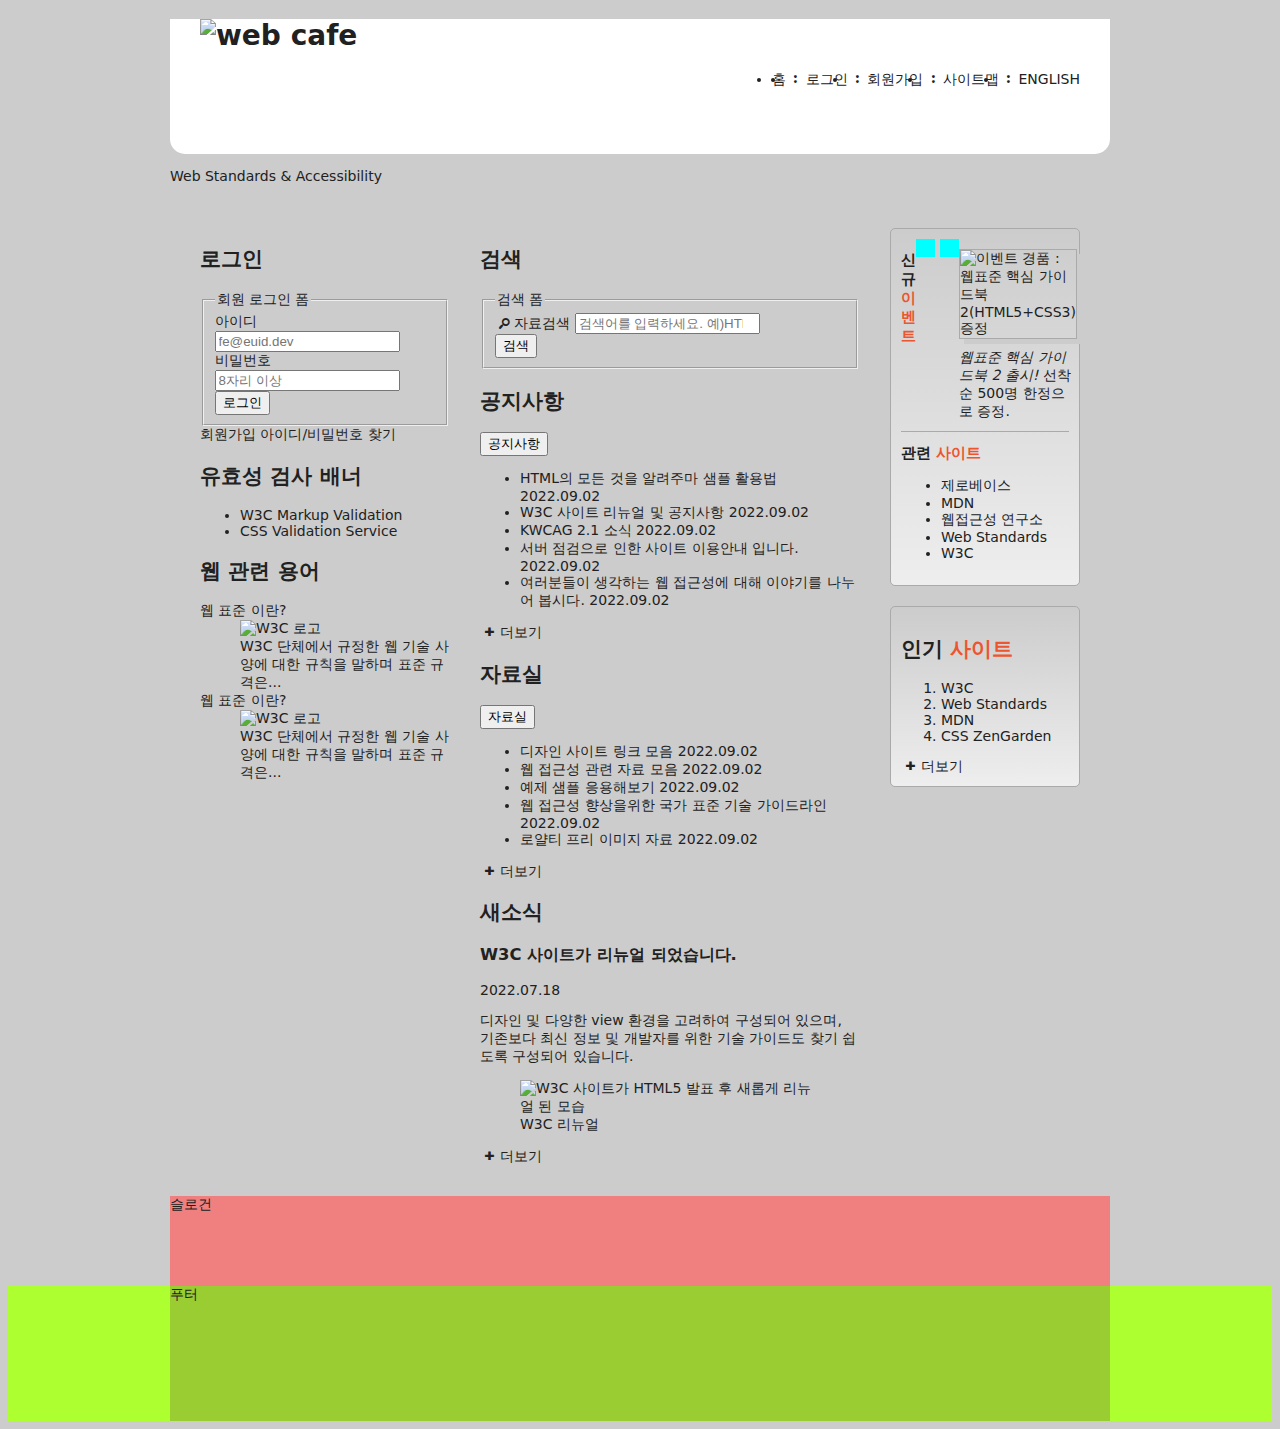
==== commit e4360219: "flex를 이용한 레이아웃, aria-label 사용" ====
--- a/index.html
+++ b/index.html
@@ -189,10 +189,10 @@
     <div class="group group3">
       <div class="gradient-effect">
         <section class="event">
-          <h2 class="event-title">신규 <span class="accent-color">이벤트</span></h2>
+          <h2 class="event-title text-xl">신규 <span class="accent-color">이벤트</span></h2>
           <div class="event-button-wrapper">
-            <button type="button" class="event-button event-button-prev">이전 이벤트 보기</button>
-            <button type="button" class="event-button event-button-next">다음 이벤트 보기</button>
+            <button type="button" class="event-button event-button-prev" aria-label="이전 이벤트 보기"></button>
+            <button type="button" class="event-button event-button-next" aria-label="다음 이벤트 보기"></button>
           </div>
           <div id="eventDetail">
             <p class="event-thumbnail">
@@ -204,7 +204,7 @@
           </div>
         </section>
         <section class="related">
-          <h2 class="related-title">관련 <span class="accent-color">사이트</span></h2>
+          <h2 class="related-title text-xl">관련 <span class="accent-color">사이트</span></h2>
           <ul class="related-list" tabindex="0">
             <li><a href="/">제로베이스</a></li>
             <li><a href="/">MDN</a></li>
--- a/styles/style.css
+++ b/styles/style.css
@@ -111,14 +111,18 @@
   margin-top: 20px;
 }
 
-.event-button-wrapper {
-  background-color: yellow;
-  overflow: hidden;
-  padding: 4px;
-  /* height: 20px;
+.event {
   display: flex;
   flex-flow: row nowrap;
-  align-items: center; */
+  justify-content: space-between;
+  border-bottom: 1px solid #aaa;
+}
+
+.event-button-wrapper {
+  display: flex;
+  flex-flow: row nowrap;
+  align-items: flex-start;
+  gap: 5px;
 }
 
 .event-button {
@@ -126,7 +130,6 @@
   height: 18px;
   border: 0;
   padding: 0;
-  text-indent: -9999px;
   background: aqua url(./images/back_forward.png) no-repeat;
 }
 
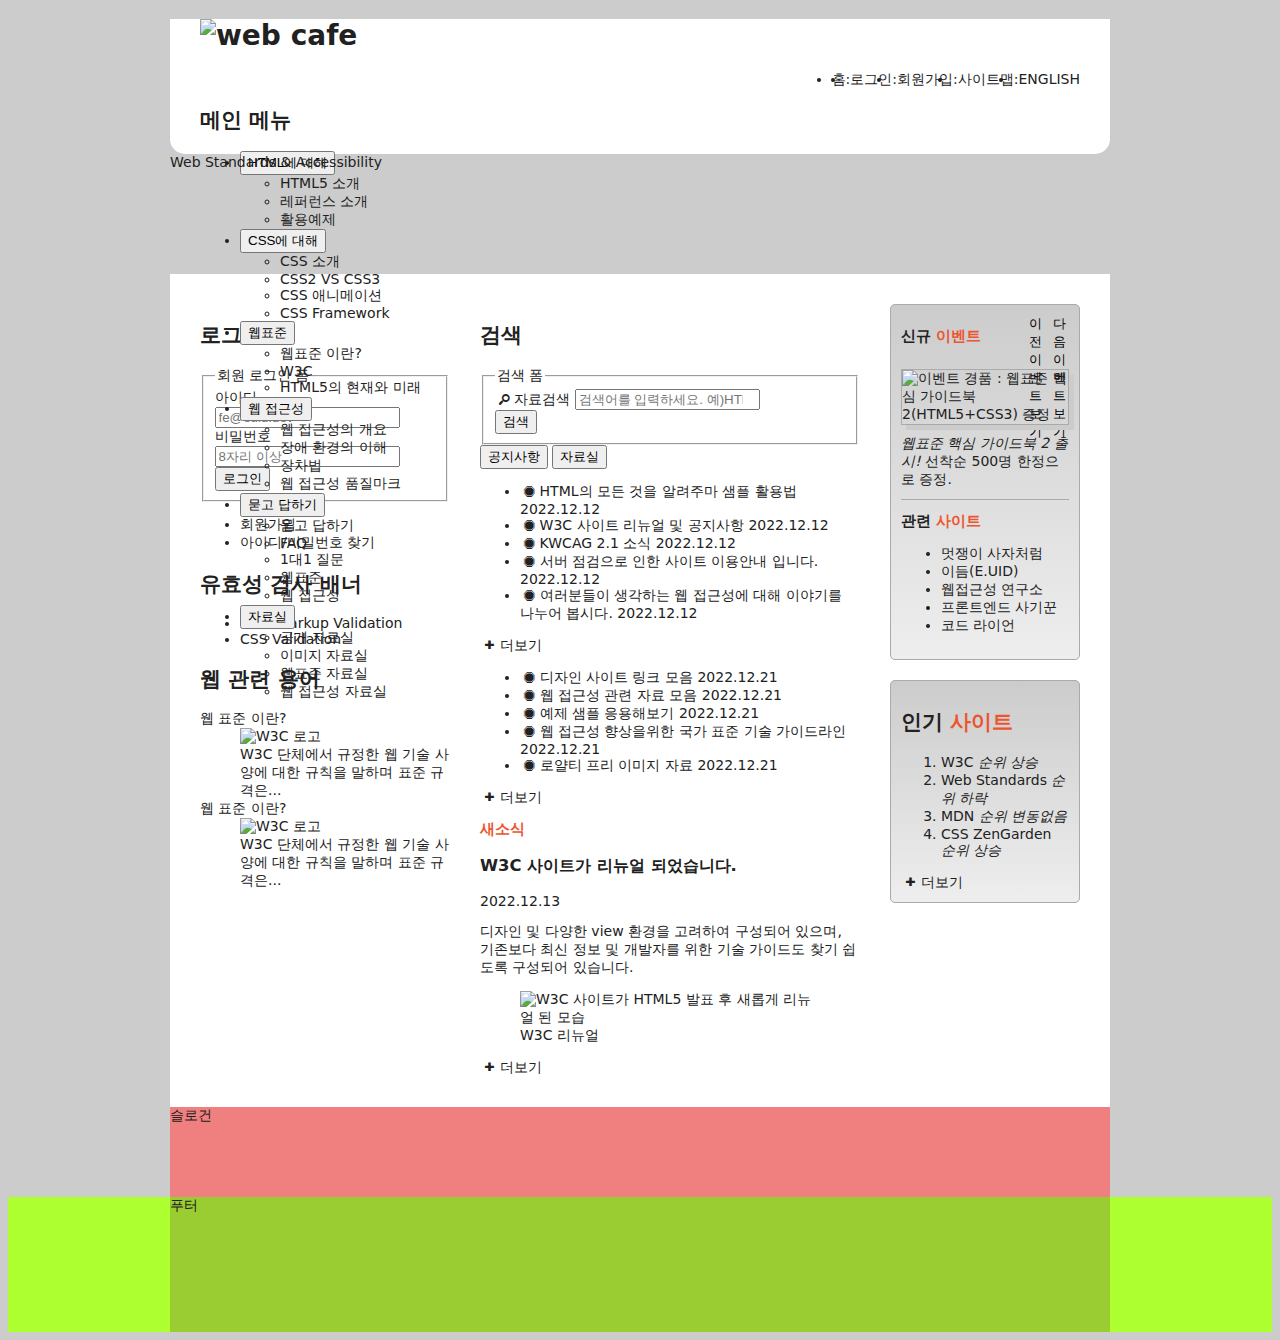
==== commit 11e53c16: "인기사이트 마크업" ====
--- a/index.html
+++ b/index.html
@@ -7,8 +7,10 @@
   <title>웹카페</title>
   <link rel="stylesheet" as="style" crossorigin href="https://cdn.jsdelivr.net/gh/orioncactus/pretendard@v1.3.6/dist/web/static/pretendard.css" />
   <link rel="stylesheet" href="./styles/style.css" />
+  <script src="./js/main.js" defer></script>
 </head>
 <body>
+  <!-- header -->
   <header class="header">
     <!-- 로고 Start -->
     <h1 class="logo"> 
@@ -22,55 +24,155 @@
     <!-- 텍스트 링크 모음 Start -->
     <ul class="member">
       <li><a href="/">홈</a></li>
-      <li><span class="icon-colon"></span><a href="/">로그인</a></li>
-      <li><span class="icon-colon"></span><a href="/">회원가입</a></li>
-      <li><span class="icon-colon"></span><a href="/">사이트맵</a></li>
-      <li><span class="icon-colon"></span><a href="/">english</a></li>
+      <li><span class="divider" aria-hidden="true">:</span><a href="/">로그인</a></li>
+      <li><span class="divider" aria-hidden="true">:</span><a href="/">회원가입</a></li>
+      <li><span class="divider" aria-hidden="true">:</span><a href="/">사이트맵</a></li>
+      <li><span class="divider" aria-hidden="true">:</span><a href="/">english</a></li>
     </ul>
     <!-- 텍스트 링크 모음 멤버 End -->
-
+    <nav class="navigation">
+      <h2 class="a11y-hidden">메인 메뉴</h2>
+      <ul class="menu">
+        <li class="menu-item is-active">
+          <button type="button" class="menu-button">HTML에 대해</button>
+          <ul class="sub-menu menu-html">
+            <li>
+              <a href="/">HTML5 소개</a>
+            </li>
+            <li>
+              <a href="/">레퍼런스 소개</a>
+            </li>
+            <li>
+              <a href="/">활용예제</a>
+            </li>
+          </ul>
+        </li>
+        <li class="menu-item">
+          <button type="button" class="menu-button">CSS에 대해</button>
+          <ul class="sub-menu menu-css">
+            <li>
+              <a href="/">CSS 소개</a>
+            </li>
+            <li>
+              <a href="/">CSS2 VS CSS3</a>
+            </li>
+            <li>
+              <a href="/">CSS 애니메이션</a>
+            </li>
+            <li>
+              <a href="/">CSS Framework</a>
+            </li>
+          </ul>
+        </li>
+        <li class="menu-item">
+          <button type="button" class="menu-button">웹표준</button>
+          <ul class="sub-menu menu-standards">
+            <li>
+              <a href="/">웹표준 이란?</a>
+            </li>
+            <li>
+              <a href="/">W3C</a>
+            </li>
+            <li>
+              <a href="/">HTML5의 현재와 미래</a>
+            </li>
+          </ul>
+        </li>
+        <li class="menu-item">
+          <button type="button" class="menu-button">웹 접근성</button>
+          <ul class="sub-menu menu-accessibility">
+            <li>
+              <a href="/">웹 접근성의 개요</a>
+            </li>
+            <li>
+              <a href="/">장애 환경의 이해</a>
+            </li>
+            <li>
+              <a href="/">장차법</a>
+            </li>
+            <li>
+              <a href="/">웹 접근성 품질마크</a>
+            </li>
+          </ul>
+        </li>
+        <li class="menu-item">
+          <button type="button" class="menu-button">묻고 답하기</button>
+          <ul class="sub-menu menu-qna">
+            <li>
+              <a href="/">묻고 답하기</a>
+            </li>
+            <li>
+              <a href="/">FAQ</a>
+            </li>
+            <li>
+              <a href="/">1대1 질문</a>
+            </li>
+            <li>
+              <a href="/">웹표준</a>
+            </li>
+            <li>
+              <a href="/">웹 접근성</a>
+            </li>
+          </ul>
+        </li>
+        <li class="menu-item">
+          <button type="button" class="menu-button">자료실</button>
+          <ul class="sub-menu menu-archive">
+            <li>
+              <a href="/">공개 자료실</a>
+            </li>
+            <li>
+              <a href="/">이미지 자료실</a>
+            </li>
+            <li>
+              <a href="/">웹표준 자료실</a>
+            </li>
+            <li>
+              <a href="/">웹 접근성 자료실</a>
+            </li>
+          </ul>
+        </li>
+      </ul>
+    </nav>
   </header>
+  <!-- visual -->
   <div class="visual">
-    <p class="visual-text">
+    <div class="visual-text">
       Web Standards &amp; Accessibility
-    </p>
+    </div>
   </div>
-  <main class="main clearfix">
+  <main class="main">
+    <!-- group1 -->
     <div class="group group1">
+      <!-- login -->
       <section class="login">
         <h2 class="login-title">로그인</h2>
-        <form method="POST" action="https://formspree.io/seulbinim@gmail.com" class="login-form">
+        <form action="" class="login-form" method="GET">
           <fieldset>
             <legend>회원 로그인 폼</legend>
             <div class="user-email">
               <label for="userEmail">아이디</label>
-              <input type="email" id="userEmail" name="userEmail" required placeholder="fe@euid.dev" />
+              <input type="email" id="userEmail" name="userEmail" placeholder="fe@euid.dev" required />
             </div>
             <div class="user-pw">
               <label for="userPw">비밀번호</label>
-              <input type="password" id="userPw" name="userPw" required placeholder="8자리 이상" />
+              <input type="password" id="userPw" name="userPw" placeholder="8자리 이상" required />
             </div>
             <button type="submit" class="login-button">로그인</button>
           </fieldset>
         </form>
-        <div class="sign">
-          <a href="/"><span class="icon-right-open" aria-hidden="true"></span>회원가입</a>
-          <a href="/"><span class="icon-right-open" aria-hidden="true"></span>아이디/비밀번호 찾기</a>
-        </div>
+        <ul class="sign">
+          <li><a href="/">회원가입</a></li>
+          <li><a href="/">아이디/비밀번호 찾기</a></li>
+        </ul>
       </section>
-      <h2 class="sr-only">유효성 검사 배너</h2>
+      <!-- validation -->
+      <h2 class="a11y-hidden">유효성 검사 배너</h2>
       <ul class="validation-list">
-        <li>
-          <a href="https://validator.w3.org/" target="_blank" title="마크업 유효성 검사 사이트로 이동" rel="noopener noreferrer">
-            W3C Markup Validation
-          </a>
-        </li>
-        <li>
-          <a href="https://jigsaw.w3.org/css-validator/" target="_blank" title="CSS 유효성 검사 사이트로 이동" rel="noopener noreferrer">
-            CSS Validation Service
-          </a>
-        </li>
+        <li><a href="/" target="_blank" rel="noopener noreferrer" title="마크업 유효성검사 사이트로 이동 (새창)">WC3 Markup Validation</a></li>
+        <li><a href="/" target="_blank" rel="noopener noreferrer" title="CSS 유효성검사 사이트로 이동 (새창)">CSS Validation</a></li>
       </ul>
+       <!-- term -->
       <section class="term">
         <h2 class="term-title">웹 관련 용어</h2>
         <dl class="term-list">
@@ -95,8 +197,10 @@
         </dl>
       </section>
     </div>
+    <!-- group2 -->
     <div class="group group2">
-      <h2 class="sr-only">검색</h2>
+      <!-- search-form -->
+      <h2 class="a11y-hidden">검색</h2>
       <form method="POST" action="https://formspree.io/seulbinim@gmail.com" class="search-form">
         <fieldset>
           <legend>검색 폼</legend>
@@ -105,73 +209,76 @@
               <label for="search" class="form-group-label"><span class="icon-search" aria-hidden="true"></span>자료검색</label>
               <input type="search" id="search" class="form-group-input" required placeholder="검색어를 입력하세요. 예)HTML5" />
             </div>
-            <button type="submit" class="button-fill button">검색</button>
+            <button type="submit" class="search-button button-fill button">검색</button>
           </div>
         </fieldset>
       </form>
+      <!-- tab -->
       <div class="board">
-        <section class="notice board-section is-select">
-          <h2 class="sr-only notice-title" id="noticeTitle">공지사항</h2>
-          <button type="button" class="board-tab notice-tab">공지사항</button>
-          <ul class="notice-list board-panel">
-            <li>
-              <a class="icon-dot-circled" href="/">HTML의 모든 것을 알려주마 샘플 활용법</a>
-              <time datetime="2022-09-02T13:53:45">2022.09.02</time>
-            </li>
-            <li>
-              <a class="icon-dot-circled" href="/">W3C 사이트 리뉴얼 및 공지사항</a>
-              <time datetime="2022-09-02T13:53:45">2022.09.02</time>
-            </li>
-            <li>
-              <a class="icon-dot-circled" href="/">KWCAG 2.1 소식</a>
-              <time datetime="2022-09-02T13:53:45">2022.09.02</time>
-            </li>
-            <li>
-              <a class="icon-dot-circled" href="/">서버 점검으로 인한 사이트 이용안내 입니다.</a>
-              <time datetime="2022-09-02T13:53:45">2022.09.02</time>
-            </li>
-            <li>
-              <a class="icon-dot-circled" href="/">여러분들이 생각하는 웹 접근성에 대해 이야기를 나누어 봅시다.</a>
-              <time datetime="2022-09-02T13:53:45">2022.09.02</time>
-            </li>
-            
-          </ul>
-          <a href="/" class="icon-plus more board-more" title="공지사항" aria-labelledby="noticeTitle">더보기</a>
-        </section>
-        <section class="archive board-section">
-          <h2 class="sr-only archive-title" id="archiveTitle">자료실</h2>
-          <button type="button" class="board-tab archive-tab">자료실</button>
-          <ul class="archive-list board-panel">
-            <li>
-              <a class="icon-dot-circled" href="/">디자인 사이트 링크 모음</a>
-              <time datetime="2022-09-02T13:53:45">2022.09.02</time>
-            </li>
-            <li>
-              <a class="icon-dot-circled" href="/">웹 접근성 관련 자료 모음</a>
-              <time datetime="2022-09-02T13:53:45">2022.09.02</time>
-            </li>
-            <li>
-              <a class="icon-dot-circled" href="/">예제 샘플 응용해보기</a>
-              <time datetime="2022-09-02T13:53:45">2022.09.02</time>
-            </li>
-            <li>
-              <a class="icon-dot-circled" href="/">웹 접근성 향상을위한 국가 표준 기술 가이드라인</a>
-              <time datetime="2022-09-02T13:53:45">2022.09.02</time>
-            </li>
-            <li>
-              <a class="icon-dot-circled" href="/">로얄티 프리 이미지 자료</a>
-              <time datetime="2022-09-02T13:53:45">2022.09.02</time>
-            </li>    
-          </ul>
-          <a href="/" class="icon-plus more board-more" title="자료실" aria-labelledby="archiveTitle">더보기</a>
-        </section>
+        <div class="tab-list" role="tablist">
+          <button type="button" class="tab is-select" role="tab" aria-selected="true" aria-controls="notice" id="noticeButton">공지사항</button>
+          <button type="button" class="tab" role="tab" aria-selected="false" aria-controls="archive" id="archiveButton">자료실</button>
+        </div>
+        
+        <div class="notice tab-panel is-select" role="tabpanel" id="notice" aria-labelledby="noticeButton">
+          <ul class="board-list">
+            <li>
+              <a class="icon-stop" href="/">HTML의 모든 것을 알려주마 샘플 활용법</a>
+              <time datetime="2022-12-12T13:53:45">2022.12.12</time>
+            </li>
+            <li>
+              <a class="icon-stop" href="/">W3C 사이트 리뉴얼 및 공지사항</a>
+              <time datetime="2022-12-12T13:53:45">2022.12.12</time>
+            </li>
+            <li>
+              <a class="icon-stop" href="/">KWCAG 2.1 소식</a>
+              <time datetime="2022-12-12T13:53:45">2022.12.12</time>
+            </li>
+            <li>
+              <a class="icon-stop" href="/">서버 점검으로 인한 사이트 이용안내 입니다.</a>
+              <time datetime="2022-12-12T13:53:45">2022.12.12</time>
+            </li>
+            <li>
+              <a class="icon-stop" href="/">여러분들이 생각하는 웹 접근성에 대해 이야기를 나누어 봅시다.</a>
+              <time datetime="2022-12-12T13:53:45">2022.12.12</time>
+            </li>
+          </ul>
+          <a href="/" class="board-more icon-plus" aria-labelledby="noticeButton">더보기</a>
+        </div>
+
+        <div class="archive tab-panel" role="tabpanel" id="archive" aria-labelledby="archiveButton">
+          <ul class="board-list">
+            <li>
+              <a class="icon-stop" href="/">디자인 사이트 링크 모음</a>
+              <time datetime="2022-12-21T13:53:45">2022.12.21</time>
+            </li>
+            <li>
+              <a class="icon-stop" href="/">웹 접근성 관련 자료 모음</a>
+              <time datetime="2022-12-21T13:53:45">2022.12.21</time>
+            </li>
+            <li>
+              <a class="icon-stop" href="/">예제 샘플 응용해보기</a>
+              <time datetime="2022-12-21T13:53:45">2022.12.21</time>
+            </li>
+            <li>
+              <a class="icon-stop" href="/">웹 접근성 향상을위한 국가 표준 기술 가이드라인</a>
+              <time datetime="2022-12-21T13:53:45">2022.12.21</time>
+            </li>
+            <li>
+              <a class="icon-stop" href="/">로얄티 프리 이미지 자료</a>
+              <time datetime="2022-12-21T13:53:45">2022.12.21</time>
+            </li>
+          </ul>
+          <a href="/" class="board-more icon-plus" aria-labelledby="archiveButton">더보기</a>
+        </div>
       </div>
+      <!-- news -->
       <section class="news">
-        <h2 class="news-title">새소식</h2>
+        <h2 class="news-title accent-color text-xl">새소식</h2>
         <a href="/" class="news-link">
           <article class="news-item">
             <h3 class="news-item-title">W3C 사이트가 리뉴얼 되었습니다.</h3>
-            <time class="news-item-date" datetime="2022-07-18T16:19:23">2022.07.18</time>
+            <time class="news-item-date" datetime="2022-12-13T09:30:23">2022.12.13</time>
             <p class="news-item-brief">
               디자인 및 다양한 view 환경을 고려하여 구성되어 있으며,
               기존보다 최신 정보 및 개발자를 위한 기술 가이드도
@@ -186,13 +293,15 @@
         <a href="/" class="icon-plus news-more more" title="새소식">더보기</a>
       </section>
     </div>
+    <!-- group3 -->
     <div class="group group3">
+      <!-- event -->
       <div class="gradient-effect">
         <section class="event">
           <h2 class="event-title text-xl">신규 <span class="accent-color">이벤트</span></h2>
           <div class="event-button-wrapper">
-            <button type="button" class="event-button event-button-prev" aria-label="이전 이벤트 보기"></button>
-            <button type="button" class="event-button event-button-next" aria-label="다음 이벤트 보기"></button>
+            <button type="button" class="event-button event-button-prev">이전 이벤트 보기</button>
+            <button type="button" class="event-button event-button-next">다음 이벤트 보기</button>
           </div>
           <div id="eventDetail">
             <p class="event-thumbnail">
@@ -206,26 +315,36 @@
         <section class="related">
           <h2 class="related-title text-xl">관련 <span class="accent-color">사이트</span></h2>
           <ul class="related-list" tabindex="0">
-            <li><a href="/">제로베이스</a></li>
-            <li><a href="/">MDN</a></li>
+            <li><a href="/">멋쟁이 사자처럼</a></li>
+            <li><a href="/">이듬(E.UID)</a></li>
             <li><a href="/">웹접근성 연구소</a></li>
-            <li><a href="/">Web Standards</a></li>
-            <li><a href="/">W3C</a></li>
-          </ul>
-        </section>
+            <li><a href="/">프론트엔드 사기꾼</a></li>
+            <li><a href="/">코드 라이언</a></li>
+          </ul>
+        </section>  
       </div>
+      <!-- favorite -->
       <div class="gradient-effect margin-top-default">
         <section class="favorite">
           <h2 class="favorite-title">인기 <span class="accent-color">사이트</span></h2>
           <ol class="favorite-list">
-            <li class="no1"><a href="/">W3C</a><em class="up" aria-label="순위 상승"></em></li>
-            <li class="no2"><a href="/">Web Standards</a><em class="down" aria-label="순위 하락"></em></li>
-            <li class="no3"><a href="/">MDN</a><em class="stop" aria-label="순위 변동없음"></em></li>
-            <li class="no4"><a href="/">CSS ZenGarden</a><em class="up" aria-label="순위 상승"></em></li>
+            <li class="no1"><a href="/">W3C</a><em class="up">
+              <span class="a11y-hidden">순위 상승</span>
+            </em></li>
+            <li class="no2"><a href="/">Web Standards</a><em class="down">
+              <span class="a11y-hidden">순위 하락</span>
+            </em></li>
+            <li class="no3"><a href="/">MDN</a><em class="stop">
+              <span class="a11y-hidden">순위 변동없음</span>
+            </em></li>
+            <li class="no4"><a href="/">CSS ZenGarden</a><em class="up">
+              <span class="a11y-hidden">순위 상승</span>
+            </em></li>
           </ol>
           <a href="/" class="more favorite-more icon-plus" title="인기 사이트">더보기</a>
         </section>
       </div>
+    </div>
     </div>
   </main>
   <article class="slogan">슬로건</article>
--- a/styles/style.css
+++ b/styles/style.css
@@ -67,17 +67,20 @@
 
 /* 비주얼 */
 .visual {
-
+  height: 120px;
 }
 
 /* 메인 */
 .main {
   min-height: 450px;
-  display : flex;
-  flex-flow: row nowrap;
-  justify-content: space-between;
-  align-items: flex-start;
-  padding: 30px;
+  display : flow-root;
+  background-color: #fff;
+  padding: 30px 15px;
+}
+
+.group {
+  float: left;
+  margin: 0 15px;
 }
 
 .group1 {
@@ -113,7 +116,7 @@
 
 .event {
   display: flex;
-  flex-flow: row nowrap;
+  flex-flow: row wrap;
   justify-content: space-between;
   border-bottom: 1px solid #aaa;
 }
@@ -130,7 +133,7 @@
   height: 18px;
   border: 0;
   padding: 0;
-  background: aqua url(./images/back_forward.png) no-repeat;
+  background: url(./images/back_forward.png) no-repeat;
 }
 
 .event-button-next {
@@ -144,6 +147,10 @@
 .event-thumbnail img {
   border: 1px solid #aaa;
   box-shadow: 5px 5px 0 0 #ccc;
+}
+
+.related {
+  margin-top: 10px;
 }
 
 /* 인기사이트 */
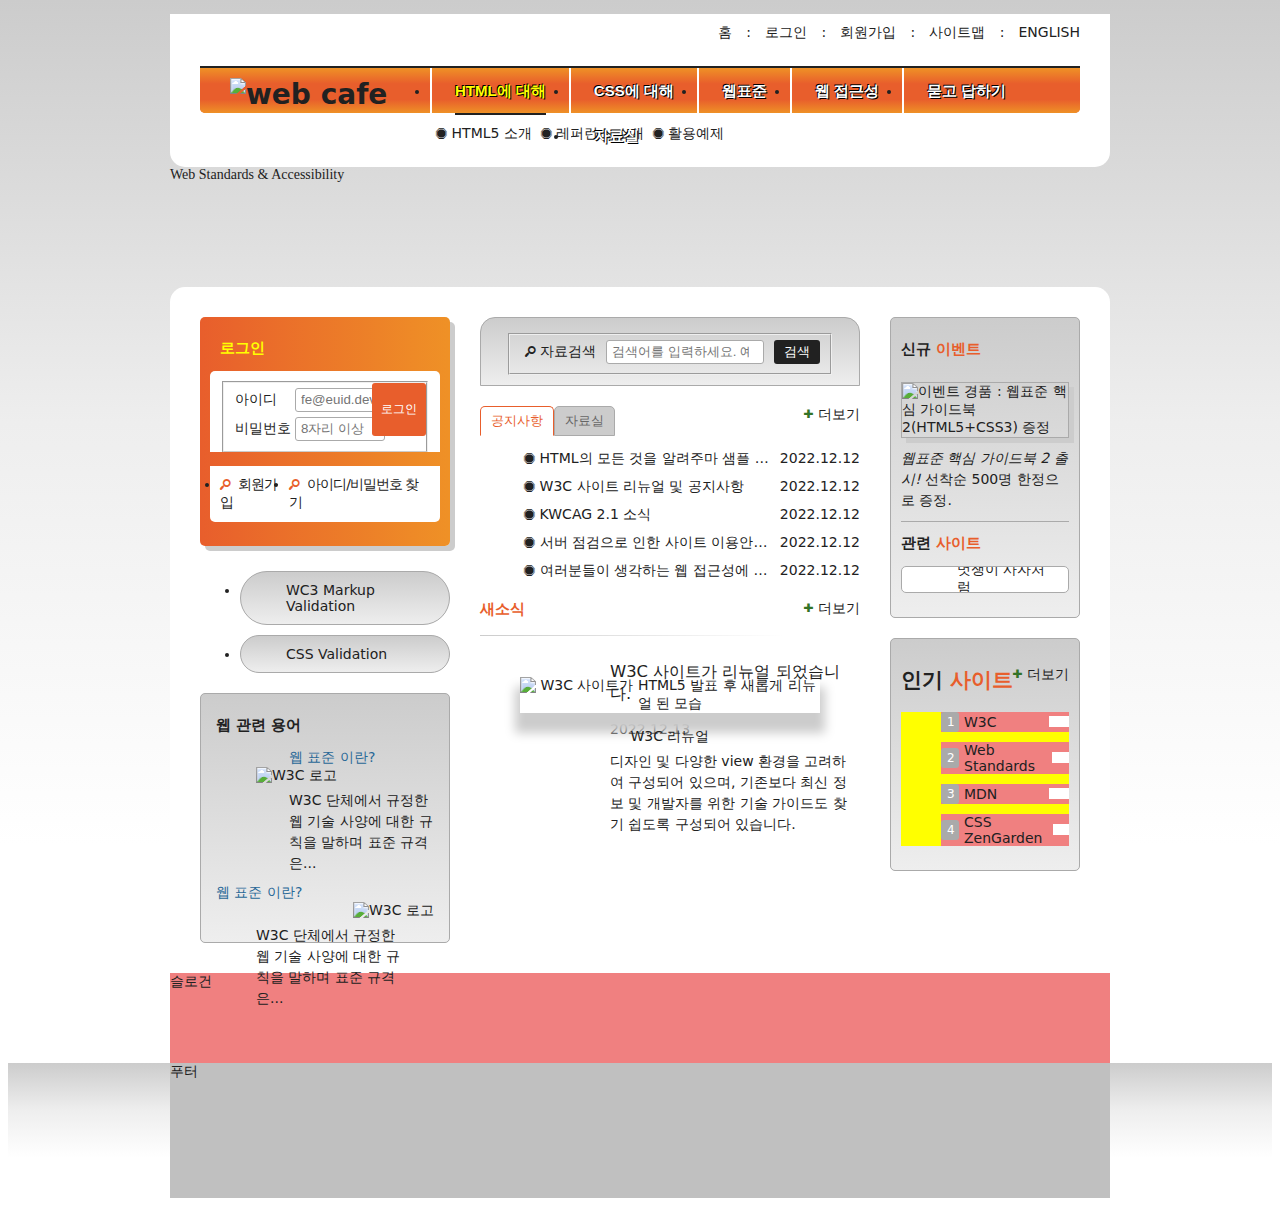
==== commit 74d3513e: "플렉스를 이용한 배치" ====
--- a/index.html
+++ b/index.html
@@ -327,7 +327,7 @@
       <div class="gradient-effect margin-top-default">
         <section class="favorite">
           <h2 class="favorite-title">인기 <span class="accent-color">사이트</span></h2>
-          <ol class="favorite-list">
+          <ol class="favorite-list margin-top-nomal">
             <li class="no1"><a href="/">W3C</a><em class="up">
               <span class="a11y-hidden">순위 상승</span>
             </em></li>
--- a/styles/style.css
+++ b/styles/style.css
@@ -2,9 +2,22 @@
 @import url(./reset.css);
 @import url(./fontello.css);
 
+/* 숨김 콘텐츠 */
+.a11y-hidden, legend {
+  position: absolute;
+  width: 1px;
+  height: 1px;
+  overflow: hidden;
+  clip-path: polygon(0 0, 0 0, 0 0);
+}
+
 /* 기본 스타일 */
 *, *::before, *::after {
   box-sizing: border-box;
+}
+
+html {
+  font-size: 10px;
 }
 
 /* 링크 스타일 */
@@ -13,16 +26,13 @@
   text-decoration: none;
 }
 
-html {
-  font-size: 10px;
-}
-
 /* 본문 스타일 */
 body {
+  font-family: "Pretendard Variable", Pretendard, -apple-system, BlinkMacSystemFont, system-ui, Roboto, "Helvetica Neue", "Segoe UI", "Apple SD Gothic Neo", "Noto Sans KR", "Malgun Gothic", "Apple Color Emoji", "Segoe UI Emoji", "Segoe UI Symbol", sans-serif;
+  font-size: 1.4rem;
   color: #212121;
-  font-size: 1.4rem;
-  background-color: #ccc;
-  font-family: "Pretendard Variable", Pretendard, -apple-system, BlinkMacSystemFont, system-ui, Roboto, "Helvetica Neue", "Segoe UI", "Apple SD Gothic Neo", "Noto Sans KR", "Malgun Gothic", "Apple Color Emoji", "Segoe UI Emoji", "Segoe UI Symbol", sans-serif;
+  background: url("./images/bg_flower.png") no-repeat 50% 0,
+  #ccc linear-gradient(to bottom, #ccc 0%, #eee 35%, #fff 70%, #fff 100%) repeat 0 0;
 }
 
 /* 레이아웃 */
@@ -35,70 +45,605 @@
 .header {
   background: #fff;
   padding: 0 30px;
-  height: 15vh;
   border-radius: 0 0 15px 15px;
-}
-
+  position: relative;
+}
+
+/* 로고 */
+.logo {
+  position: absolute;
+  top: 45px;
+  left: 60px;
+  z-index: 10;
+}
+
+/* 텍스트 링크 모음 */
 .member {
+  text-align: right;
+  padding: 4px 0;
+  /* position 속성을 활용하여 .member 영역을 오른쪽으로 10px 만큼 이동_구형브라우저지원시 */
+  /* position: relative;
+  right: -10px; */
+  /* transform 속성을 활용하여 .member 영역을 오른쪽으로 10px 만큼 이동 */
+  transform : translateX(10px)
+}
+
+.member li {
+  display: inline-block;
+}
+
+.member a {
+  padding: 6px 10px;
+  display: inherit;
+  text-transform: uppercase;
+}
+
+/* 마지막 li 요소에 포함된 a 요소를 선택하여 오른쪽 padding 값을 0으로 재정의 하는 방법 */
+/* .member li:last-child a {
+  padding-right: 0;
+} */
+
+.divider {
+  margin-right: 4px;
+}
+
+/* 메인 메뉴 */
+.navigation {
+  padding-bottom: 40px;
+}
+
+.menu {
+  border-top: 2px solid currentColor;
+  background: #e85e2c
+    linear-gradient(
+      to bottom,
+      #ef9126 0%,
+      #e85e2c 35%,
+      #e85e2c 70%,
+      #ef9126 100%
+    );
+  border-radius: 0 0 5px 5px;
+  padding-left: 230px;
+  height: 47px;
+  position: relative;
+}
+
+.menu > li:nth-child(-n + 3) {
+  position: relative;
+}
+
+.menu-item {
+  position: relative;
+  float: left;
+  border-left: 2px solid #fff;
+}
+
+.menu-button {
+  border: 0;
+  background: transparent;
+  padding: 0 23px;
+  line-height: 45px;
+  font-size: 15px;
+  font-weight: 700;
+  color: #fff;
+  text-shadow: 1px 1px 0 #000, -1px -1px 0 #000;
+}
+
+.is-active .menu-button {
+  color: #ff0;
+}
+
+.is-active .menu-button::after {
+  content: "";
+  display: block;
+  border-top: 2px solid #212121;
+}
+
+.sub-menu {
+  position: absolute;
+  top: 47px;
+  padding: 4px 0;
+  display: none;
+}
+
+.menu-html, .menu-css, .menu-standards {
+  left: 0;
+}
+
+.menu-accessibility, .menu-qna, .menu-archive {
+  right: 0;
+}
+
+.is-active .sub-menu {
+  display: block;
+  white-space: nowrap;
+}
+
+.sub-menu a::before {
+  content: "\e805";
+  font-family: "fontello";
+  font-style: normal;
+  font-weight: normal;
+  speak: never;
+
+  display: inline-block;
+  text-decoration: inherit;
+  width: 1em;
+  margin-right: .2em;
+  text-align: center;
+  font-variant: normal;
+  text-transform: none;
+  line-height: 1em;
+  margin-left: .2em;
+  -webkit-font-smoothing: antialiased;
+  -moz-osx-font-smoothing: grayscale;
+}
+
+.sub-menu a:hover::before, .sub-menu a:focus::before {
+  content: "\e801";
+}
+
+.sub-menu a {
+  display: inline-block;
+  padding: 6px 0;
+}
+
+.sub-menu a:hover, .sub-menu a:focus {
+  color: #f00;
+}
+
+.sub-menu li {
+  display: inline-block;
+}
+
+/* 비주얼 */
+/* at sign rule */
+@keyframes moveEffect {
+  0% {
+    font-size: 12px;
+    color: rgba(0, 0, 0, 0.2);
+    transform: translate(0,0);
+  }
+  100% {
+    font-size: 24px;
+    color: rgba(0, 0, 0, 1);
+    transform: translate(400px,75px);
+  }
+}
+
+@keyframes fadeEffect {
+  0%{
+    opacity: 1;
+  }
+  100%{
+    opacity: 0;
+  }
+}
+
+.visual {
+  height: 120px;
+  position: relative;
+}
+
+.visual::before, .visual::after {
+  content: "";
+  position: absolute;
+  width: 100%;
+  height: 100%;
+  top: 0;
+  left: 0;
+  animation: fadeEffect 2000ms infinite alternate;
+}
+
+.visual::before {
+  background: url(./images/ani_flower_01.png) no-repeat 0 -10px,
+  url(./images/ani_flower_02.png) no-repeat 600px 0;
+}
+
+.visual::after {
+  background: url(./images/ani_flower_03.png) no-repeat 300px 0, url(./images/ani_flower_04.png) no-repeat 800px 0;
+  animation-delay: 1000ms;
+}
+
+.visual-text {
+  font-family: Georgia, 'Times New Roman', Times, serif;
+  animation: moveEffect 400ms forwards ease-in-out;
+  position: absolute;
+  z-index: 1;
+}
+
+/* 메인 */
+.main {
+  background: #fff;
+  min-height: 450px;
+  display: flow-root;
+  padding: 30px 15px;
+  border-radius: 15px 15px 0 0;
+  /* overflow: hidden; */
+  /* Block Formatting Context */
+}
+
+.group {
+  margin: 0 15px;
+  float: left;
+}
+
+.group1 {
+  width: 250px;
+}
+
+.group2 {
+  width: 380px;
+}
+
+.group3 {
+  width: 190px;
+}
+
+/* 로그인 */
+.login {
+  box-shadow: 5px 5px 0 0 #ccc;
+  background: linear-gradient(to right,#e85e2c,#ef9126);
+  border-radius: 5px;
+  padding: 10px;
+}
+
+.login-title {
+  color: yellow;
+  font-weight: 700;
+  text-indent: 10px;
+  font-size: 15px;
+}
+
+.login-form {
+  background-color: #fff;
+  margin-top: 10px;
+  border-radius: 5px 5px 0 0;
+  display: flex;
+  padding: 10px 10px 0 10px;
+}
+
+.login-form fieldset {
+  position: relative;
+  width: 210px;
+  padding-bottom: 5px;
+  border-bottom: 1px solid #ccc;
+}
+
+.user-email, .user-pw {
+  padding-bottom: 5px;
+}
+
+.login-form label {
+  display: inline-block;
+  width: 4em;
+}
+
+.login-form input {
+  width: 90px;
+  height: 24px;
+  padding: 1px 1px 1px 5px;
+  border: 1px solid #aaa;
+  border-radius: 3px;
+}
+
+.login-button {
+  display: inline-block;
+  position: absolute;
+  right: 0;
+  top: 0;
+  height: 53px;
+  background-color: #e85e2c;
+  color: #fff;
+  border: 0;
+  padding: 0 9px;
+  border-radius: 3px;
+  font-size: 12px;
+}
+
+/* 주석 부분은 sign 가로 정렬의 여러 가지 방법 */
+.sign {
+  background-color: #fff;
+  border-radius: 0 0 5px 5px;
+  padding: 4px 10px;
   display: flex;
   flex-flow: row nowrap;
-  justify-content: flex-end;
-}
-
-.member a {
-  text-transform: uppercase;
-}
-
-/* :before(css 2.1레벨 전) / ::before > first child */
-/* :after(css 2.1레벨 전) / ::after > last child */
-
-/* .member li::before {
-  content: ":";
-}
-
-.member li:first-child::before {
+  justify-content: space-between;
+  /* font-size: 0; */
+  /* display: flow-root; */
+}
+
+/* .sign li:first-child {
+  float: left;
+}
+
+.sign li:last-child {
+  float: right;
+} */
+
+/* .sign li {
+  font-size: 14px;
+  display: inline-block;
+}
+
+.sign li:first-child {
+  width: 40%;
+}
+.sign li:last-child {
+  width: 60%;
+  text-align: right;
+} */
+
+
+.sign a {
+  display: block;
+  padding: 6px 0;
+  letter-spacing: -1px;
+}
+
+.sign a::before {
+  font-family: fontello;
+  content: "\e803";
+  color: #e85e2c;
+  margin-right: 8px;
+}
+
+/* 유효성 검사 배너 */
+.validation-list {
+  margin-top: 25px;
+}
+
+.validation-list li {
+  margin-top: 10px;
+}
+
+.validation-list a {
+  display: block;
+  border: 1px solid #aaa;
+  border-radius: 30px;
+  padding: 10px 15px 10px 45px;
+  /* padding: 0 15px 0 45px;
+  line-height: 40px; */
+  background: url(./images/validation_icon.png) no-repeat 20px 50%,#ccc linear-gradient(to bottom, #ccc, #eee);
+}
+
+.validation-list a:hover, .validation-list a:focus {
+  color: #f00;
+}
+
+/* 웹 관련 용어 */
+.term {
+  background: #ccc linear-gradient(to bottom, #ccc, #eee);
+  margin-top: 20px;
+  border: 1px solid #aaa;
+  border-radius: 5px;
+  height: 250px;
+  padding: 10px 15px;
+}
+
+.term-title {
+  font-size: 15px;
+  font-weight: 700;
+}
+
+.term-list div {
+  margin-top: 10px;
+  display: flow-root;
+}
+
+.term-list-subject, .term-list-brief {
+  float: right;
+  width: 145px;
+}
+
+.term-list-subject {
+  color: #296897;
+  font-weight: 500;
+}
+.term-list-thumbnail {
+  float: left;
+}
+
+.term-list-thumbnail img {
+ vertical-align: middle;
+}
+
+.term-list-brief {
+  margin-top: 5px;
+  line-height: 1.5;
+}
+
+.cross .term-list-subject, .cross .term-list-brief {
+  float: left;
+}
+
+.cross .term-list-thumbnail {
+  float: right;
+}
+
+/* 검색 창 */
+.search-form {
+  border: 1px solid #aaa;
+  background: #ccc linear-gradient(to bottom, #ccc, #eee);
+  border-radius: 15px 15px 0 0;
+  padding: 15px 25px 10px;
+}
+
+.search-form-inner {
+  display: flex;
+  flex-flow: row nowrap;
+}
+
+.form-group {
+  flex-grow: 1;
+  display: flex;
+  flex-flow: row nowrap;
+  align-items: center;
+  padding-right: 10px;
+}
+
+.search-form-inner label {
+  /* white-space: nowrap; */
+  margin-right: 10px;
+  flex-shrink: 0;
+}
+
+.search-form-inner input {
+  flex-grow: 1;
+  border: 1px solid #aaa;
+  border-radius: 3px;
+  height: 24px;
+  padding: 1px 1px 1px 5px;
+  min-width: 0;
+  width: 100%;
+}
+
+.search-button {
+  /* white-space: nowrap; */
+  flex-shrink: 0;
+  background-color: #212121;
+  color: #fff;
+  line-height: 24px;
+  border: 0;
+  border-radius: 3px;
+  padding: 0 10px;
+  font-size: 1.3rem;
+}
+
+/* 공지사항 및 자료실 */
+.board {
+  margin-top: 20px;
+  position: relative;
+}
+
+.tab-list {
+  display: flex;
+  flex-flow: row nowrap;
+}
+
+.tab {
+  border: 1px solid #aaa;
+  border-radius: 5px 5px 0 0;
+  color: #666;
+  background-color: #ccc;
+  padding: 5px 10px;
+}
+
+.is-select.tab {
+  border-color: currentColor currentColor #fff currentColor;
+  color: #e85e2c;
+  background-color: #fff;
+}
+
+.tab-panel {
+  display: none;
+}
+
+.is-select.tab-panel {
+  display: block;
+}
+
+.board-list li {
+  margin-top: 10px;
+  display: flex;
+  flex-flow: row nowrap;
+  justify-content: space-between;
+}
+
+.board-list a {
+  flex-grow: 1;
+  text-overflow: ellipsis;
+  overflow: hidden;
+  white-space: nowrap;
+}
+
+.board-more {
+  position: absolute;
+  right: -8px;
+  top: -8px;
+  padding: 8px;
+}
+
+.icon-plus::before {
+  color: hsla(110, 50%, 30%, 1);
+}
+
+/* 새소식 */
+.news {
+  position: relative;
+  margin-top: 20px;
+}
+
+.news::before {
   content: "";
+  position: absolute;
+  top: 35px;
+  left: 0;
+  width: 80%;
+  height: 1px;
+  background: #aaa linear-gradient(to right, #ccc, #fff);  
+}
+
+/* .news-title {
+  font-size: 1.5rem;
+  font-weight: 700;
 } */
 
-/* .member li:nth-child(n + 2)::before {
-  content: ":";
-  background-color: skyblue;
-} */
-
-/* 비주얼 */
-.visual {
-  height: 120px;
-}
-
-/* 메인 */
-.main {
-  min-height: 450px;
-  display : flow-root;
-  background-color: #fff;
-  padding: 30px 15px;
-}
-
-.group {
-  float: left;
-  margin: 0 15px;
-}
-
-.group1 {
-  width: 250px;
-}
-.group2 {
-  width: 380px;
-}
-.group3 {
-  width: 190px;
-}
-
-/* 신규 이벤트 및 관련 사이트 */
+.news-link {
+  display: block;
+  margin-top: 10px;
+  padding-top: 10px;
+}
+
+.news-item {
+  position: relative;
+  margin-top: 20px;
+  padding-left: 130px;
+}
+
+.news-item-title {
+  font-weight: 500;
+}
+
+.news-item-date {
+  display: block;
+  margin: 5px 0 10px;
+}
+
+.news-item-brief {
+  line-height: 1.5;
+}
+
+.news-item-thumbnail {
+  position: absolute;
+  left: 0;
+  top: 2px;
+  text-align: center;
+}
+
+.news-item-thumbnail img {
+  box-shadow: 0 15px 10px 5px #ccc;
+  margin-bottom: 15px;
+}
+
+.news-more {
+  position: absolute;
+  top: -8px;
+  right: -8px;
+  padding: 8px;
+}
+
+/* 신규이벤트 및 관련 사이트 */
+/* 스타일 모듈 */
 .gradient-effect {
+  background: #ccc linear-gradient(to bottom, #ccc, #eee);
   border: 1px solid #aaa;
   border-radius: 5px;
   padding: 10px;
-  background: #ccc linear-gradient(to bottom, #ccc, #eee);
+}
+
+.accent-color {
+  color: #e85e2c;
 }
 
 .text-xl {
@@ -106,38 +651,75 @@
   font-weight: 700;
 }
 
-.accent-color {
-  color: #ed552f
-}
-
 .margin-top-default {
   margin-top: 20px;
 }
 
+.margin-top-thin {
+  margin-top: 5px;
+}
+
+.margin-top-nomal {
+  margin-top: 10px;
+}
+
+.margin-top-large {
+  margin-top: 15px;
+}
+
+.margin-top-10 {
+  margin-top: 10px;
+}
+
+.margin-top-15 {
+  margin-top: 15px;
+}
+
 .event {
-  display: flex;
-  flex-flow: row wrap;
-  justify-content: space-between;
-  border-bottom: 1px solid #aaa;
+  border-bottom:  1px solid #aaa;
+  /* position: relative; */
+  /* display: flow-root; */
+}
+
+.event-title {
+  display: inline-block;
 }
 
 .event-button-wrapper {
+  /* font-size: 0; */ /* font-size:0은 스크린리더가가 못 읽음 */
+  overflow: hidden;
+  height: 20px;
+  /* position: absolute;
+  right: 0;
+  top: 0; */
+  /* display:flex로 갭 없애는 방법 */
   display: flex;
   flex-flow: row nowrap;
-  align-items: flex-start;
+  align-items: center;
+  /* 이 갭은 버튼 사이의 갭, IE는 못 읽음 */
   gap: 5px;
-}
-
+  float: right;
+}
+
+/* IR 기법 > Image Replacement */
 .event-button {
   width: 19px;
   height: 18px;
   border: 0;
-  padding: 0;
-  background: url(./images/back_forward.png) no-repeat;
+  padding: 18px 0 0 0;
+  background: url("./images/back_forward.png") no-repeat;
+}
+
+.event-button:focus {
+  outline-offset: -2px;
+}
+
+.event-button-prev {
+  /* margin-right: 5px; */
 }
 
 .event-button-next {
-  background-position: 100% 0;
+  background-position: -36px 0;
 }
 
 .event-thumbnail, .event-brief {
@@ -149,12 +731,111 @@
   box-shadow: 5px 5px 0 0 #ccc;
 }
 
+.event-brief{
+  line-height: 1.5;
+}
+
 .related {
   margin-top: 10px;
 }
 
+.related-list {
+  margin-top: 10px;
+  background-color: #fff;
+  border: 1px solid #aaa;
+  border-radius: 5px;
+  margin-top: 10px;
+  height: 27px;
+  overflow: hidden;
+  transition: height 400ms 0ms, padding-top 400ms 400ms;
+}
+
+.related-list li {
+  /* line-height: 27px;
+  margin-left: 20px; */
+  height: 25px;
+  display: flex;
+  flex-flow: row nowrap;
+  align-items: center;
+  padding: 0 5px;
+}
+
+.related-list li a {
+  flex-grow: 1;
+  padding: 0 10px;
+}
+
+.related-list:hover, .related-list:focus {
+  height: 147px;
+  padding-top: 10px;
+  
+}
+
 /* 인기사이트 */
 
+.favorite {
+  position: relative;
+}
+
+.favorite-list {
+  background-color: yellow;
+  list-style-type: none;
+  /* counter-reset: number 0; */
+}
+
+.favorite-list li {
+  margin-top: 10px;
+  counter-increment: number;
+  /* position: relative;
+  line-height: 1.5; */
+  display: flex;
+  flex-flow: row nowrap;
+  justify-content: space-between;
+  align-items: center;
+  background-color: lightcoral;
+}
+
+.favorite-list li a {
+  /* font-size: 16px; */
+}
+
+.favorite-list li::before {
+  content: "" counter(number);
+  background-color: #aaa;
+  color: #fff;
+  padding: 1px 6px;
+  font-size: 1.2rem;
+  margin-right: 5px;
+  border-radius: 3px;
+  display: inline-block;
+  width: 1.5em;
+  text-align: center;
+  line-height: 1.5;
+}
+
+.up, .stop, .down {
+  /* position: absolute; */
+  display: inline-block;
+  width: 20px;
+  height: 11px;
+  margin-left: auto;
+  background: #fff url(./images/rank.png) no-repeat 100% 0;
+  right: 0;
+}
+
+.stop {
+  background-position: 100% -22px;
+} 
+.down {
+  background-position: 100% 100%;
+}
+
+.favorite-more {
+  position: absolute;
+  top: -8px;
+  right: -8px;
+  padding: 8px;
+}
 
 /* 슬로건 */
 .slogan {
@@ -164,10 +845,10 @@
 
 /* 푸터 */
 .footer {
-  background: GreenYellow;
-}
+  background: linear-gradient(to bottom, #ccc 0%, #eee 35%, #fff 70%, #fff 100%);
+}
+
 .footer-inner {
-  background: YellowGreen;
+  background: silver;
   height: 15vh;
 }
-
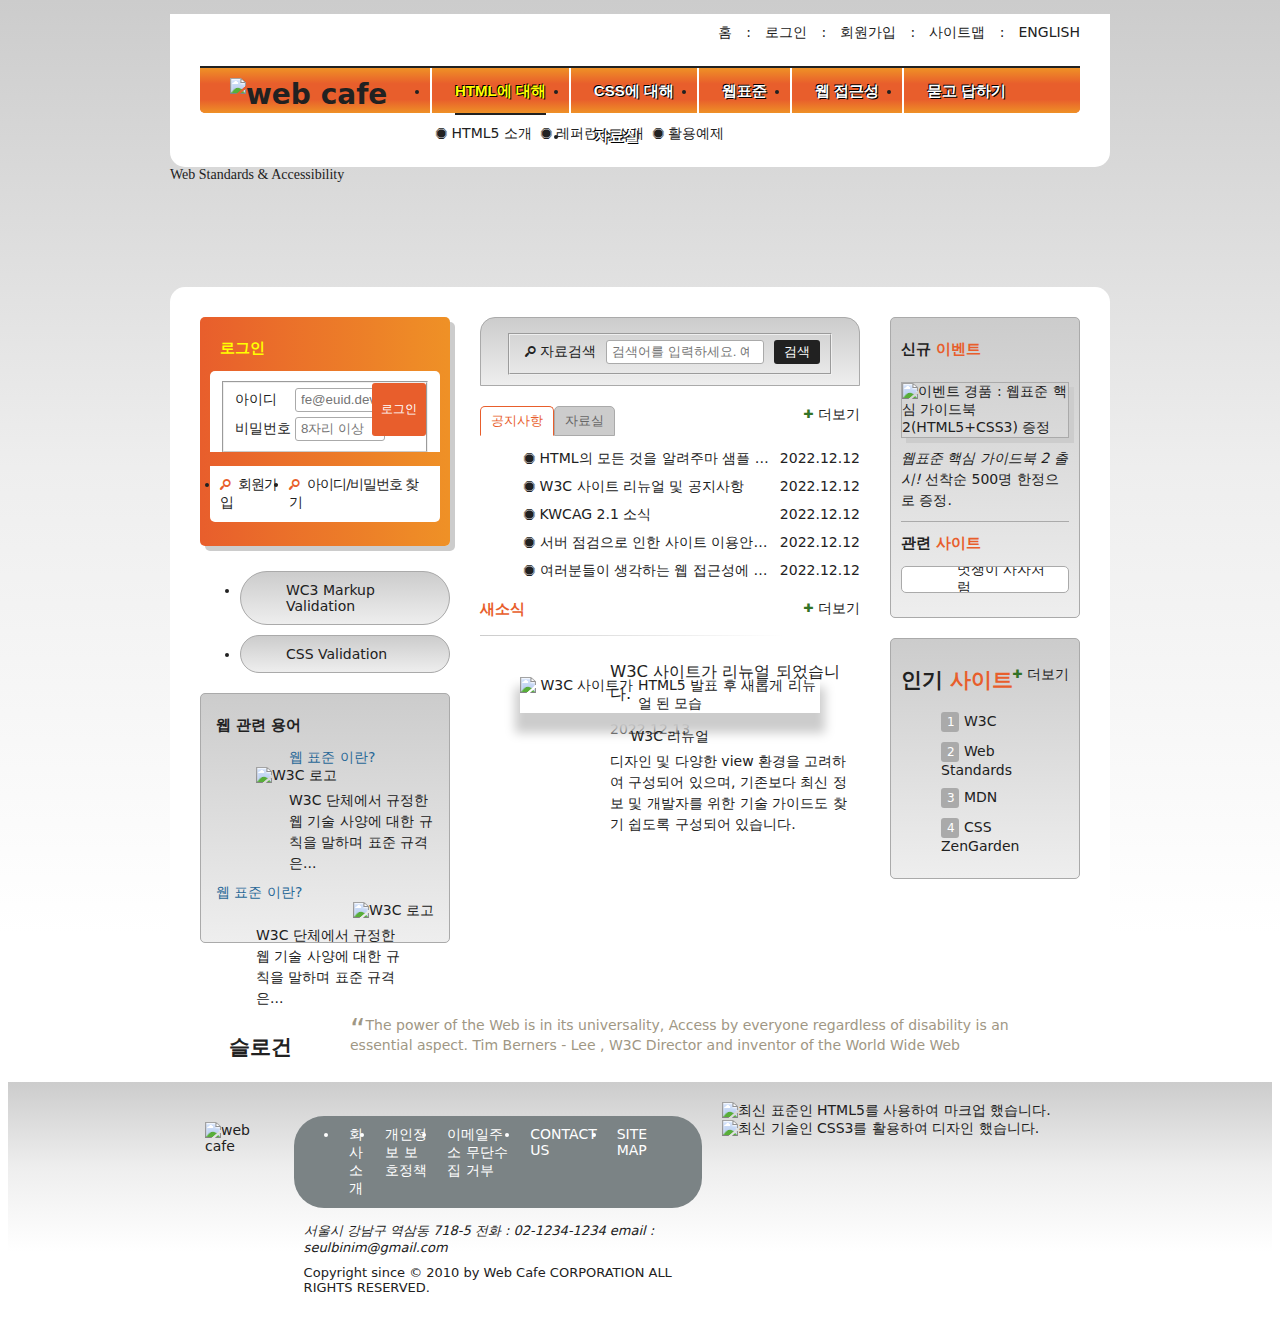
==== commit 8ec5bd75: "푸터 완성" ====
--- a/index.html
+++ b/index.html
@@ -347,10 +347,42 @@
     </div>
     </div>
   </main>
-  <article class="slogan">슬로건</article>
+  <article class="slogan">
+    <h2 class="slogan-title" title="웹카페에서 웹표준을">슬로건</h2>
+    <p class="slogan-content">
+      <q cite="http://w3.org/WAI">The power of the Web is in its universality, Access by everyone regardless of disability is an essential aspect.</q>
+      Tim Berners - Lee , W3C Director and inventor of the World Wide Web
+    </p>
+    <footer class="a11y-hidden">
+      출처 : W3C, http://w3.org/WAI/
+    </footer>
+  </article>
   <footer class="footer">
     <div class="footer-inner">
-      푸터
+      <a href="/" class="footer-logo">
+        <img src="assets/footer_logo.png" alt="web cafe" />
+      </a>
+      <div class="footer-inner-wrapper">
+        <ul class="guide-list">
+          <li><a href="/">회사 소개</a></li>
+          <li><a href="/">개인정보 보호정책</a></li>
+          <li><a href="/">이메일주소 무단수집 거부</a></li>
+          <li><a href="/">contact us</a></li>
+          <li><a href="/">site map</a></li>
+        </ul>
+        <address class="address">
+          <span>서울시 강남구 역삼동 718-5</span>
+          <span>전화 : <a href="tel:0212341234">02-1234-1234</a></span>
+          <span>email : <a href="mailto:seulbinim@gmail.com?subject=문의사항">seulbinim@gmail.com</a></span>
+        </address>
+        <small class="copyright">
+          Copyright since &copy; 2010 by Web Cafe CORPORATION ALL RIGHTS RESERVED.
+        </small>
+      </div>
+      <div class="badge-wrapper">
+        <img class="badge-html" src="assets/html5_logo.png" alt="최신 표준인 HTML5를 사용하여 마크업 했습니다." />
+        <img class="badge-css" src="assets/css3_logo.png" alt="최신 기술인 CSS3를 활용하여 디자인 했습니다." />
+      </div>
     </div>
   </footer>
 </body>
--- a/styles/style.css
+++ b/styles/style.css
@@ -778,7 +778,6 @@
 }
 
 .favorite-list {
-  background-color: yellow;
   list-style-type: none;
   /* counter-reset: number 0; */
 }
@@ -786,17 +785,16 @@
 .favorite-list li {
   margin-top: 10px;
   counter-increment: number;
-  /* position: relative;
-  line-height: 1.5; */
-  display: flex;
+  position: relative;
+  /* line-height: 1.5; */
+  /* display: flex;
   flex-flow: row nowrap;
   justify-content: space-between;
-  align-items: center;
-  background-color: lightcoral;
+  align-items: center; */
 }
 
 .favorite-list li a {
-  /* font-size: 16px; */
+  /* font-size: 24px; */
 }
 
 .favorite-list li::before {
@@ -814,13 +812,16 @@
 }
 
 .up, .stop, .down {
-  /* position: absolute; */
+  position: absolute;
+  /* float: right; */
   display: inline-block;
   width: 20px;
   height: 11px;
+  margin-top: -6px;
   margin-left: auto;
-  background: #fff url(./images/rank.png) no-repeat 100% 0;
+  background: url(./images/rank.png) no-repeat 100% 0;
   right: 0;
+  top: 50%;
 }
 
 .stop {
@@ -839,8 +840,45 @@
 
 /* 슬로건 */
 .slogan {
-  background: LightCoral;
-  height: 10vh;
+  /* background: LightCoral; */
+  /* main에 display:flex-flow;가 있어서 꼭 clear:both를 안줘도 되지만 혹시라도 레이아웃이 무너질 수도 있는 상황에 대비한 안전 장치 */
+  clear: both;
+  position: relative;
+  padding: 15px 100px 15px 180px;
+}
+
+.slogan-title {
+  position: absolute;
+  width: 110px;
+  height: 83px;
+  line-height: 83px;
+  bottom: -25px;
+  left: 35px;
+  text-align: center;
+}
+
+.slogan-title::after {
+  content: "";
+  position: absolute;
+  top: 0;
+  left: 0;
+  width: 100%;
+  height: 100%;
+  background: url(./images/coffee.png) no-repeat 0 0;
+}
+
+.slogan-content {
+  color: #a09784;
+}
+
+.slogan-content q::before {
+  font-size: 3rem;
+  display: inline-block;
+  transform: translateY(10px);
+}
+
+.slogan-content q::after {
+  content: "";
 }
 
 /* 푸터 */
@@ -849,6 +887,39 @@
 }
 
 .footer-inner {
-  background: silver;
-  height: 15vh;
-}
+  display: flex;
+  flex-flow: row nowrap;
+  gap: 20px;
+  padding: 20px 0;
+}
+
+.footer-logo {
+  width: 150px;
+  padding: 20px 0 0 35px;
+}
+
+.footer-inner-wrapper {
+  flex: 1 1 auto;
+}
+
+.guide-list {
+  display: flex;
+  flex-flow: row nowrap;
+  justify-content: space-between;
+  background-color: #7b8385;
+  border-radius: 30px;
+  color: #fff;
+  padding: 4px 45px;
+  text-transform: uppercase;
+}
+
+.guide-list a {
+  display: block;
+  padding: 6px 10px;
+}
+
+.address, .copyright {
+  display: block;
+  font-size: 1.3rem;
+  margin: 10px;
+}